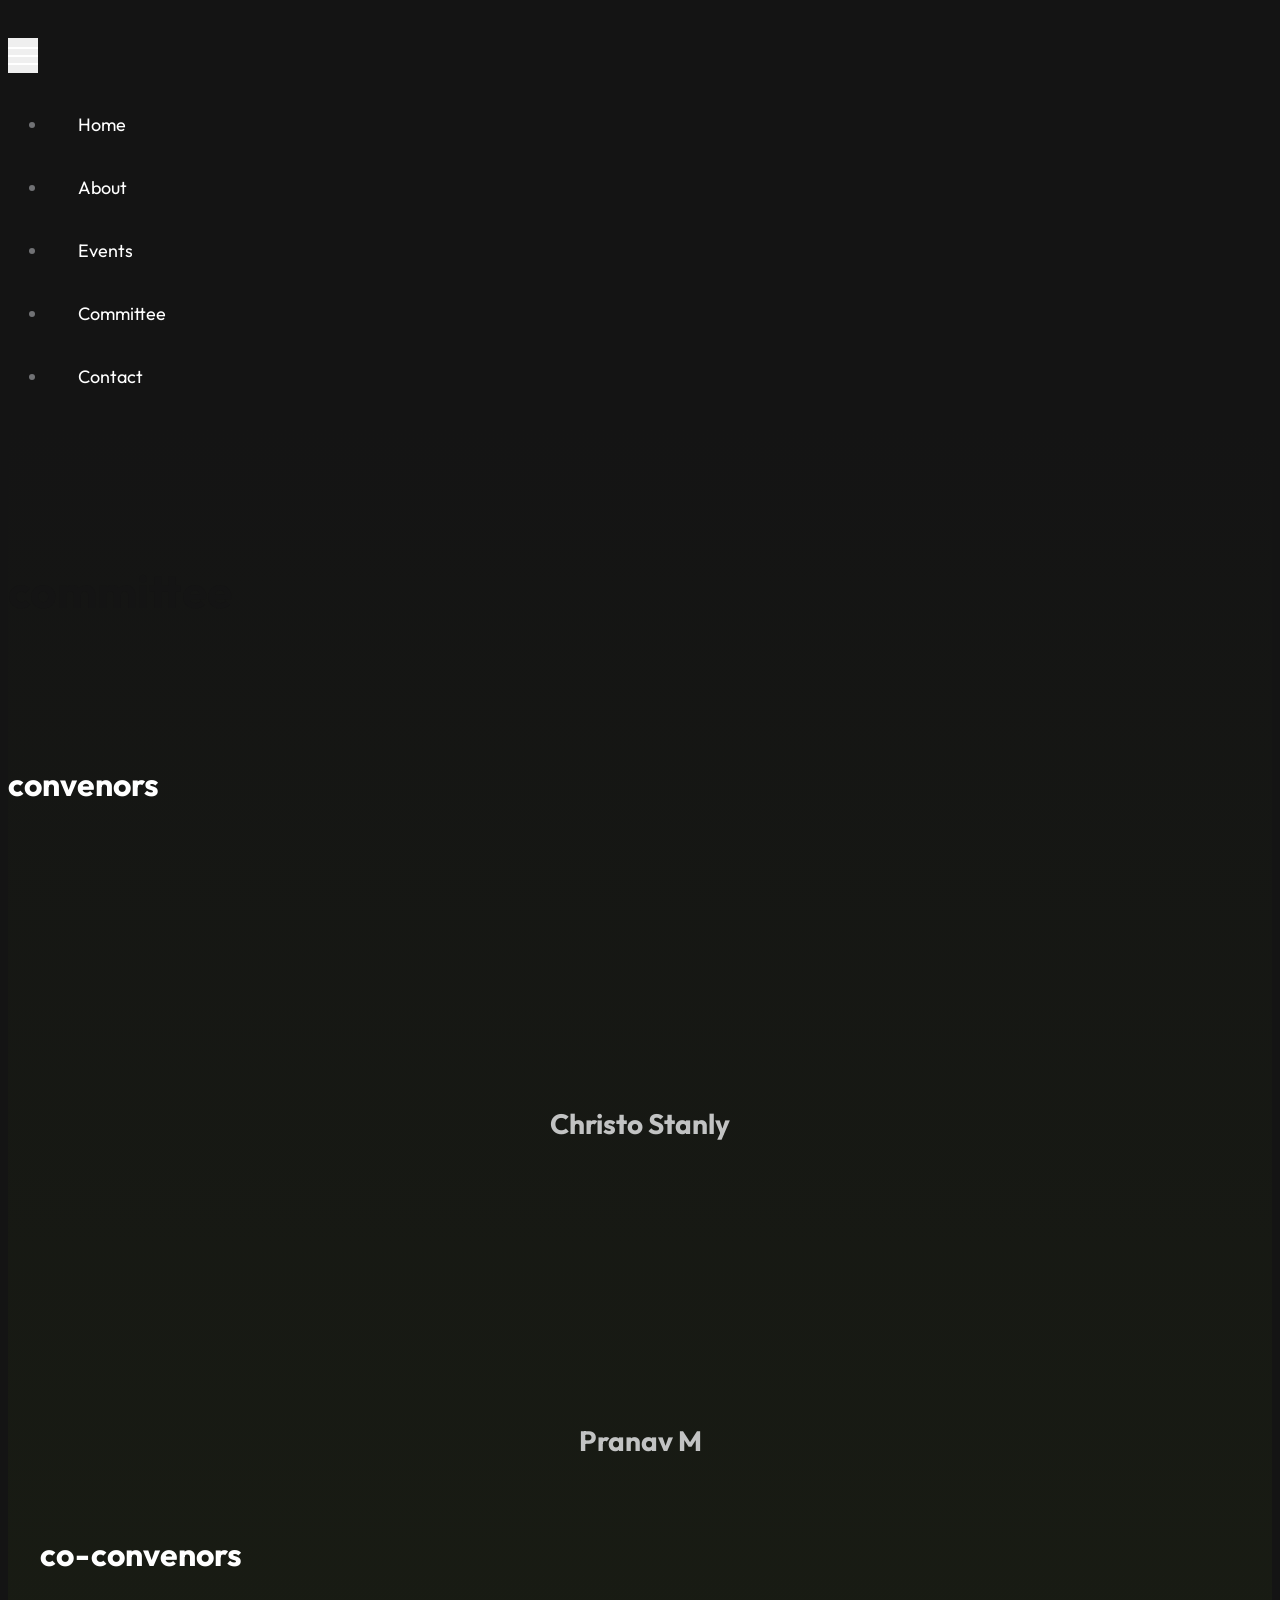
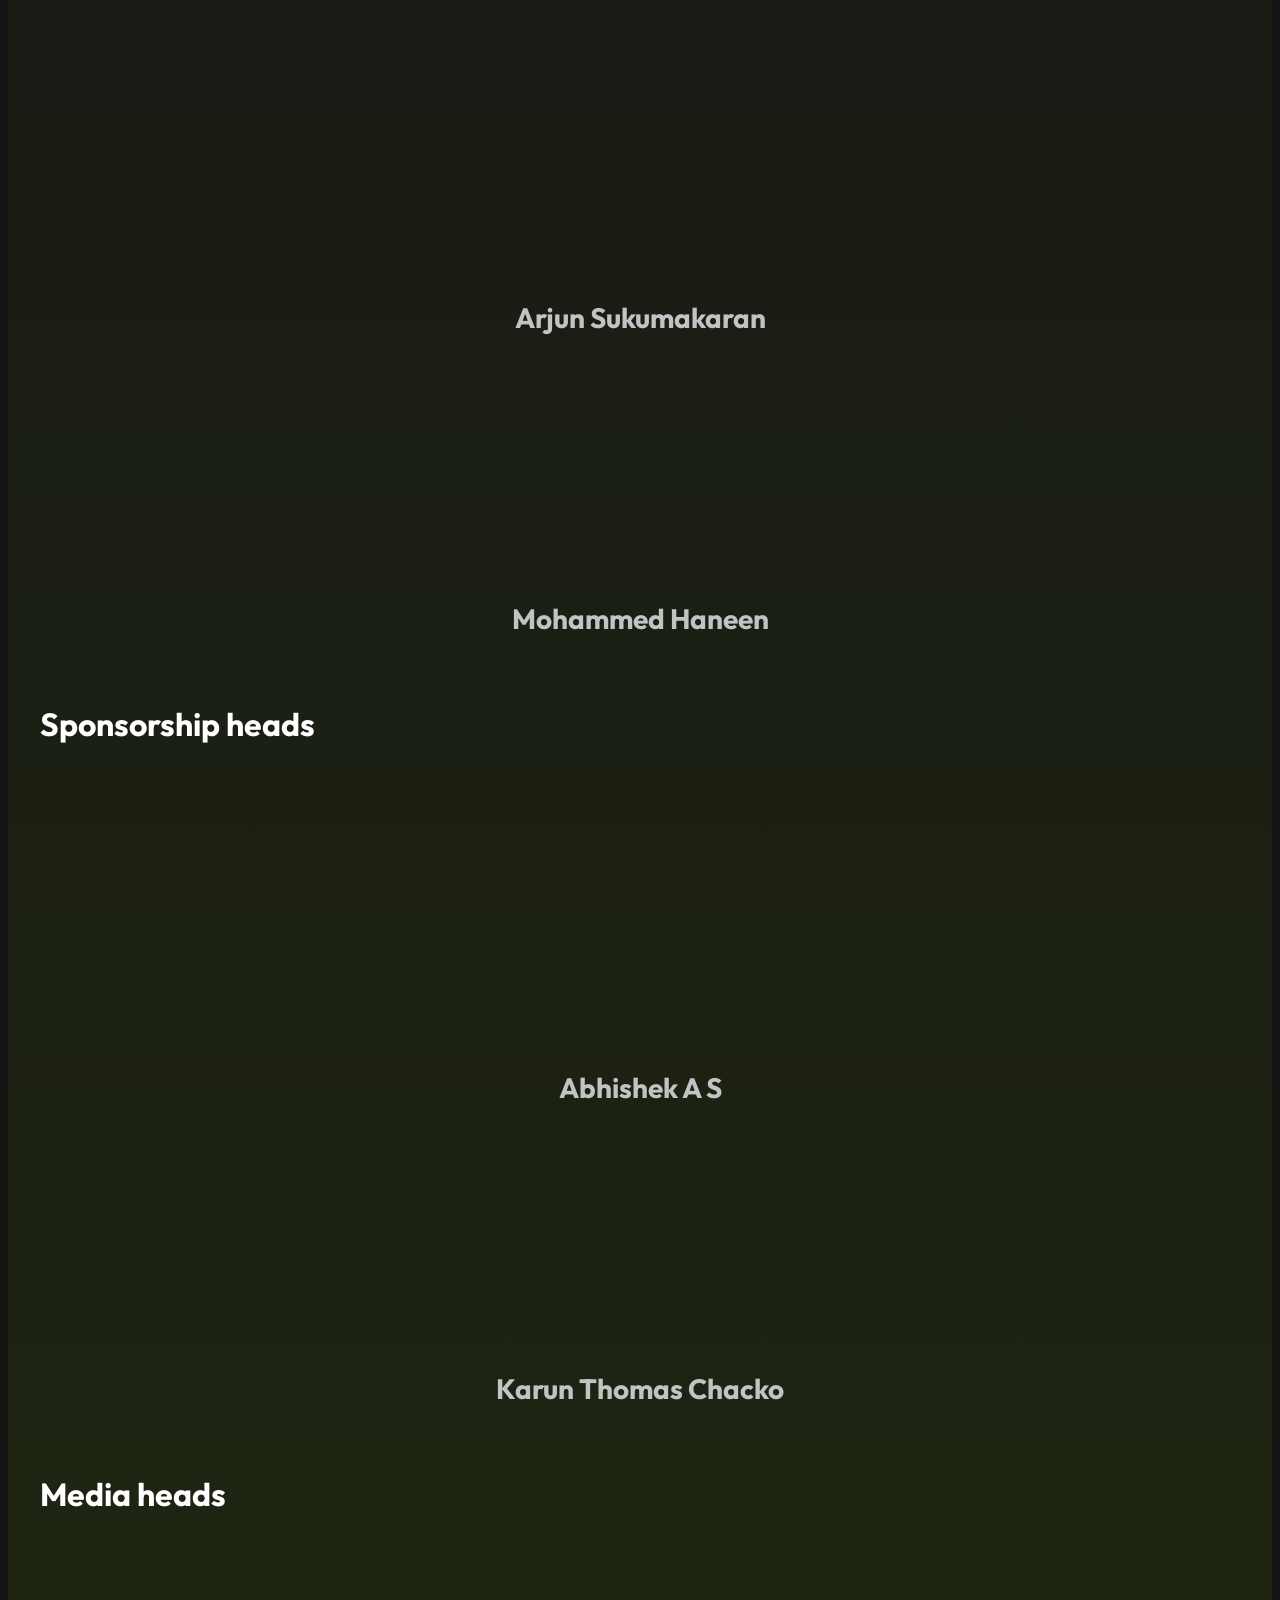
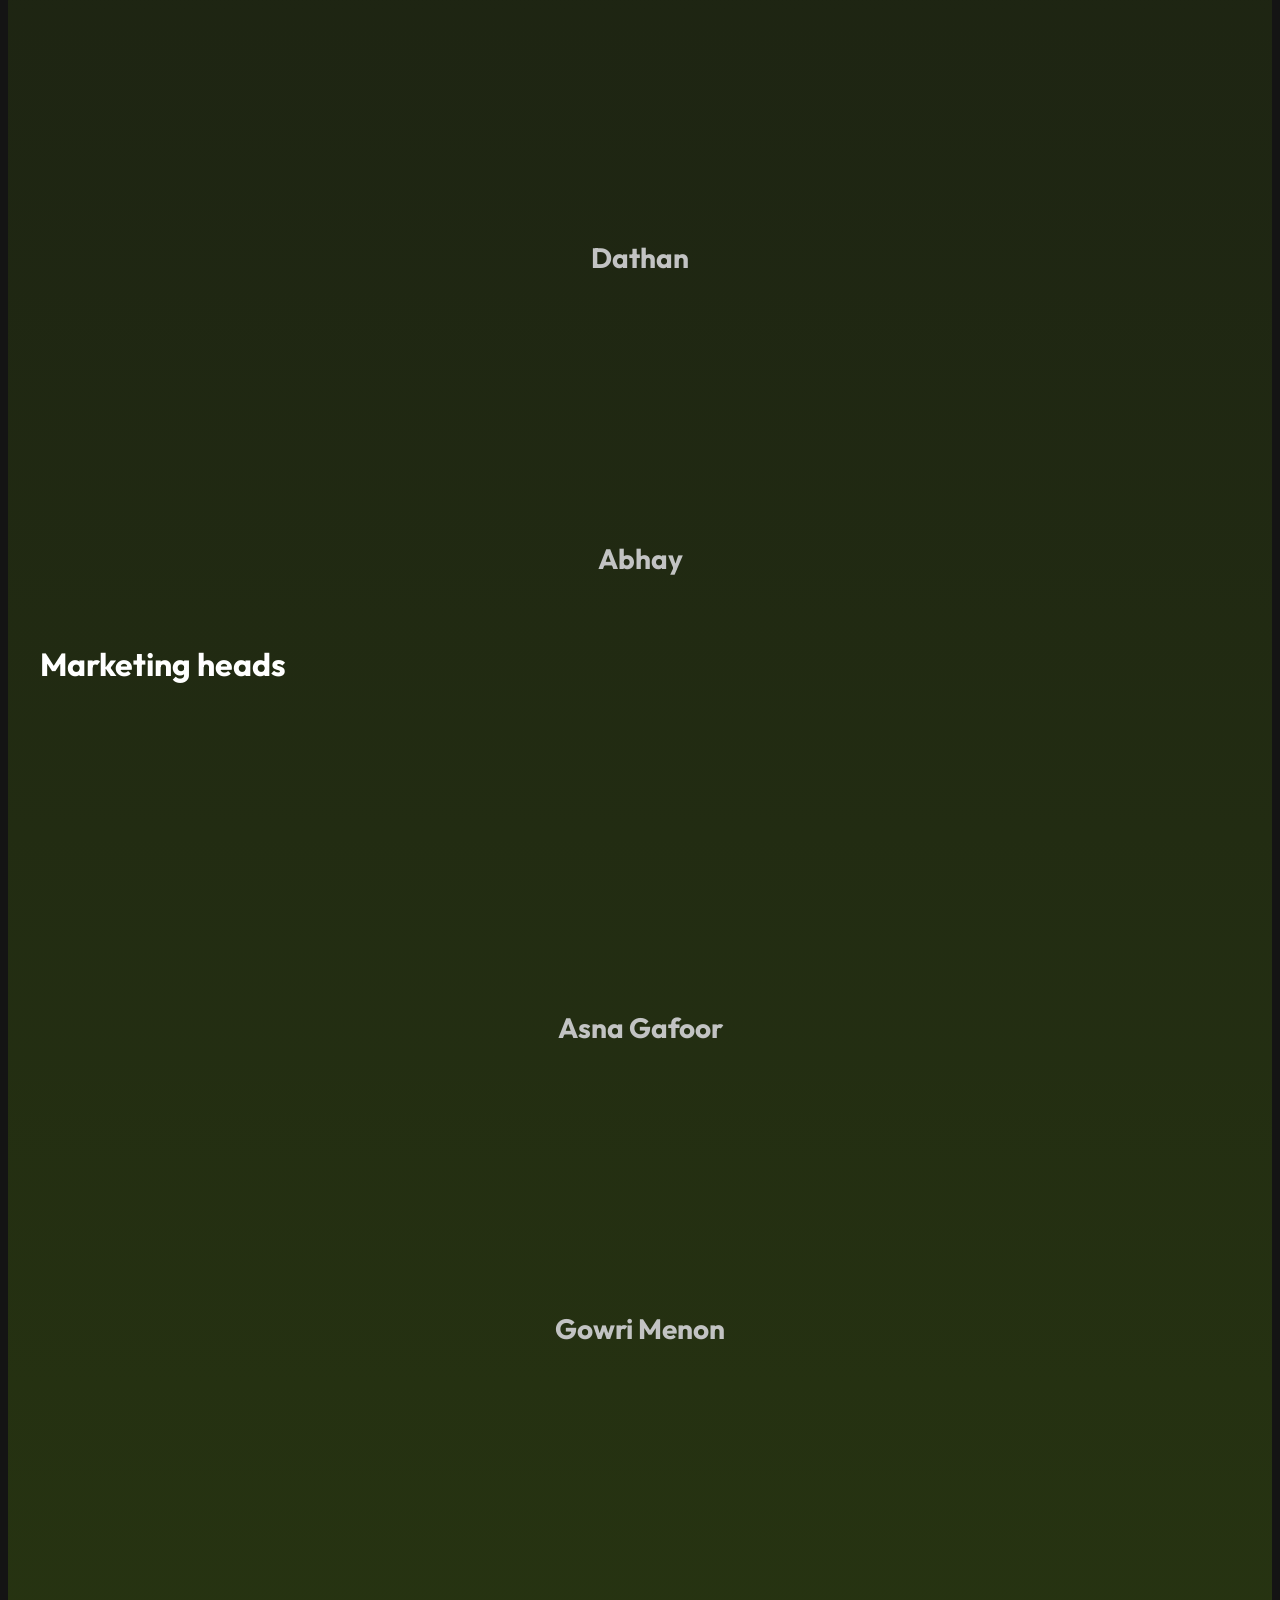
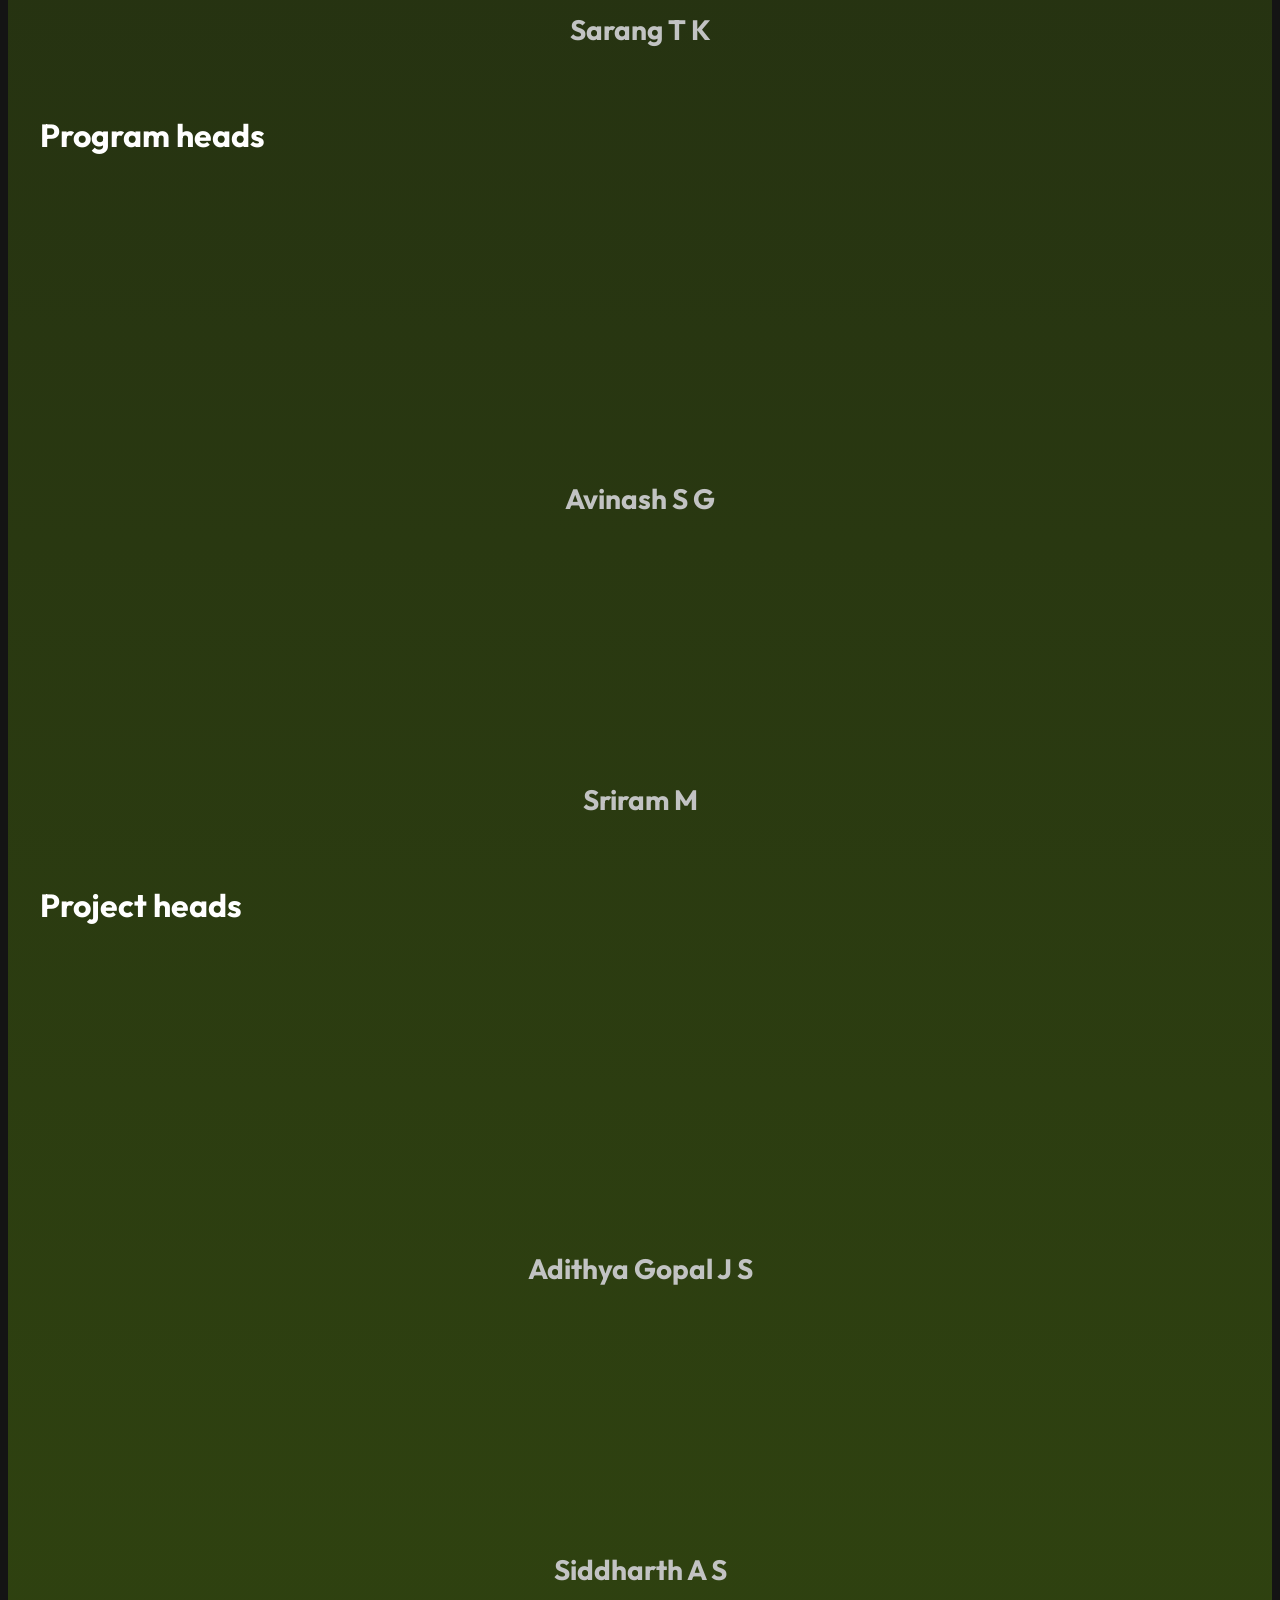
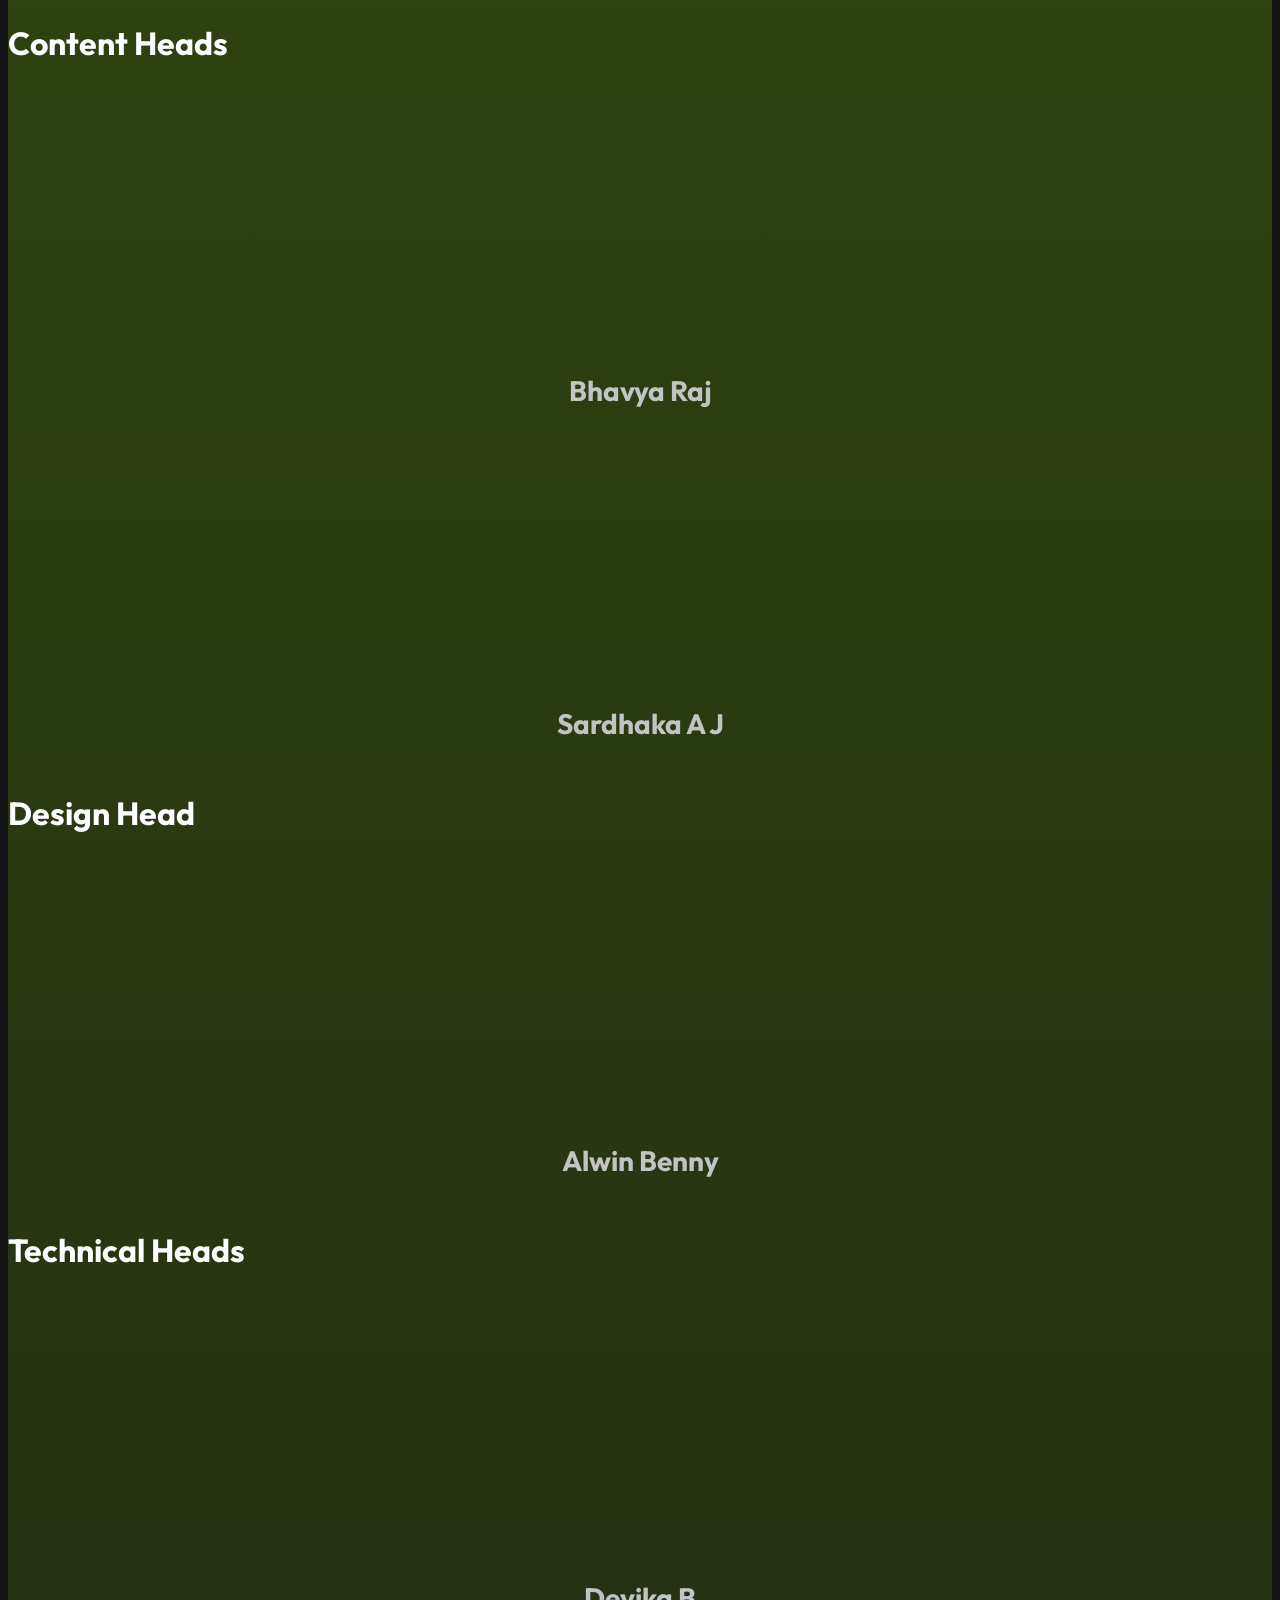
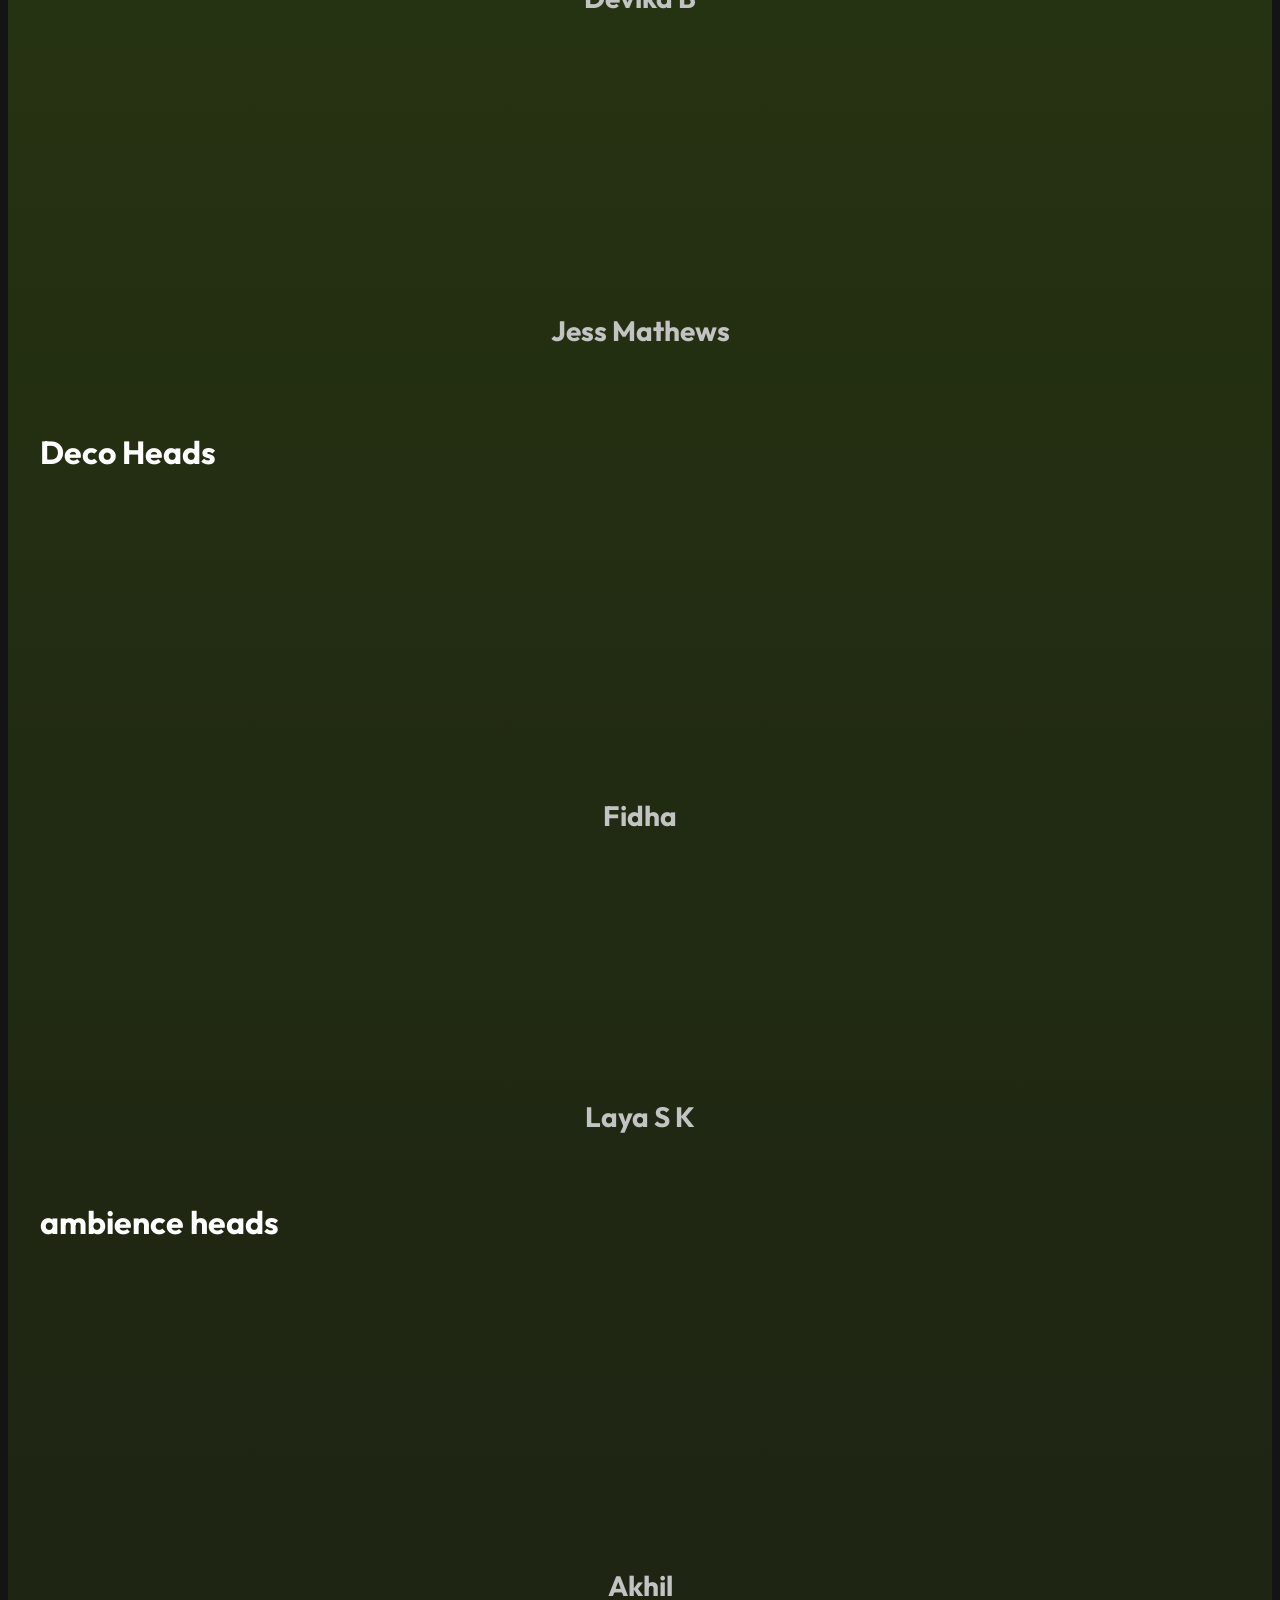
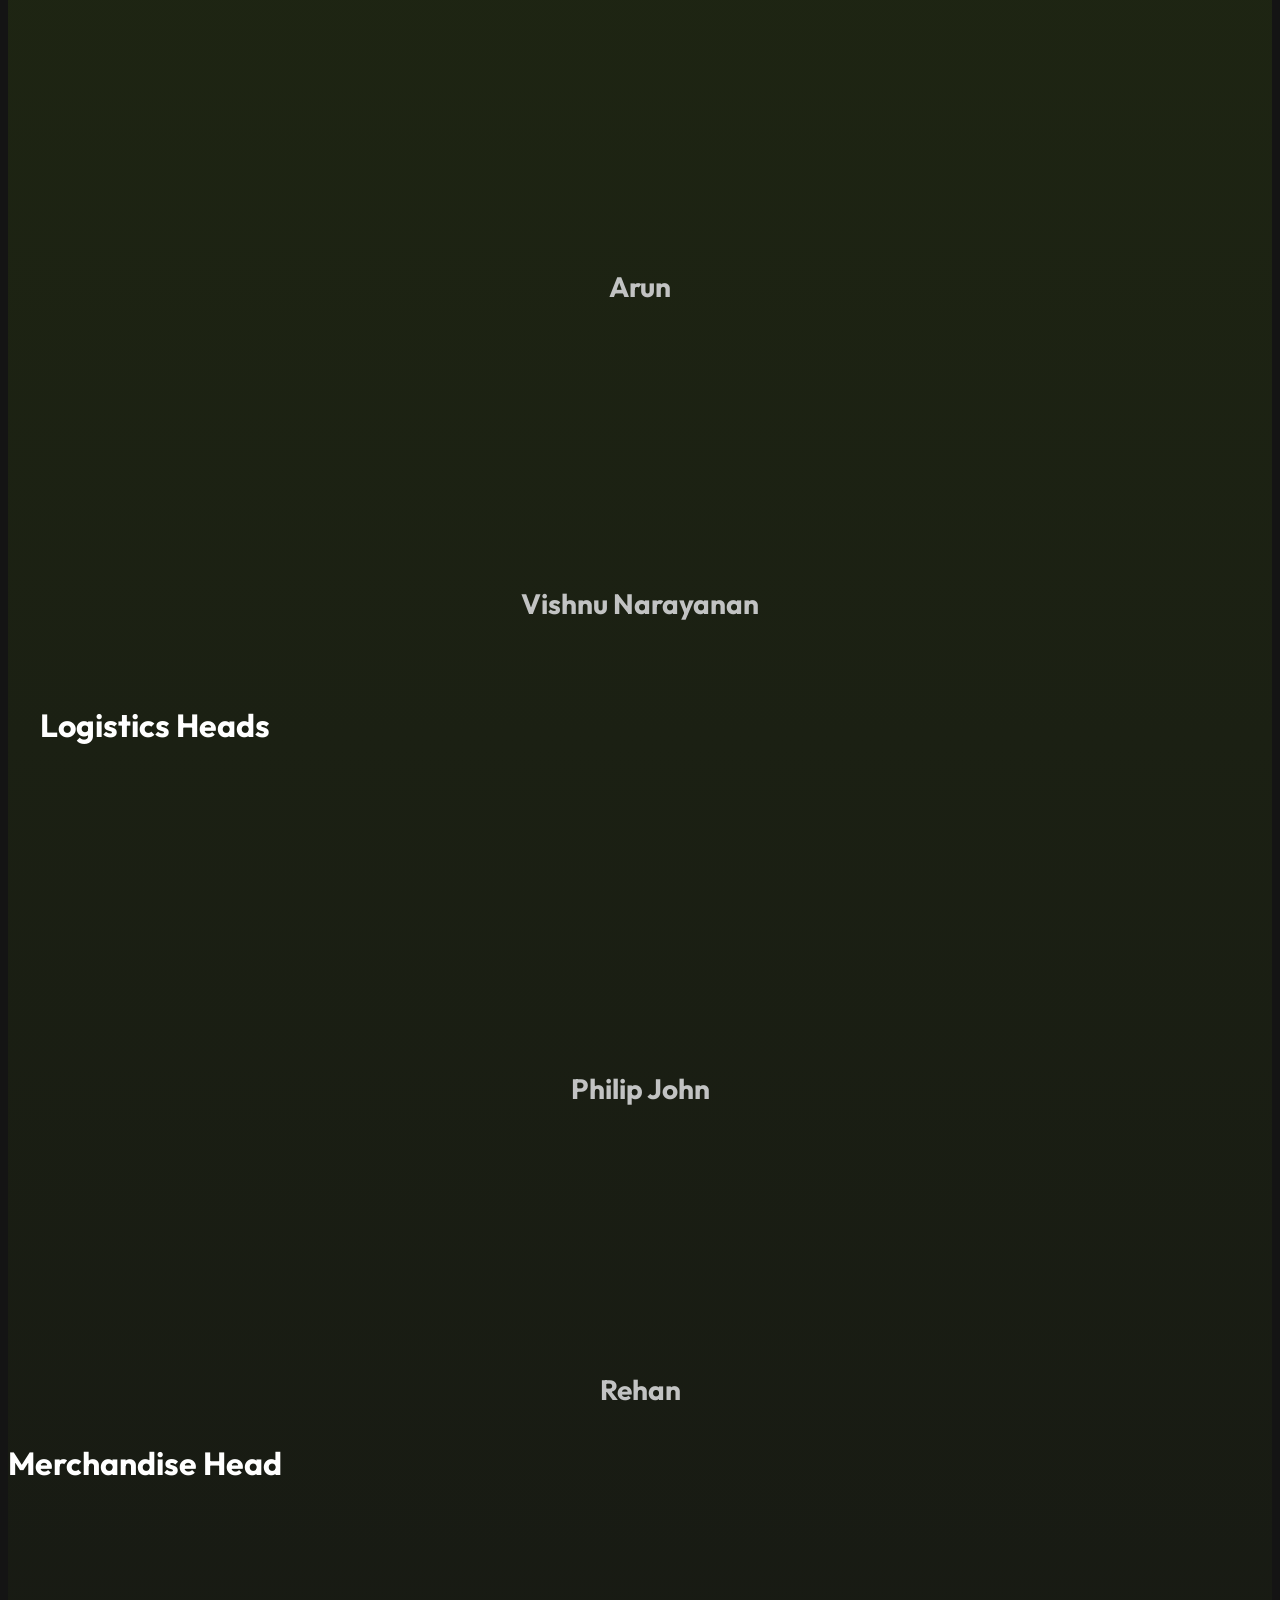
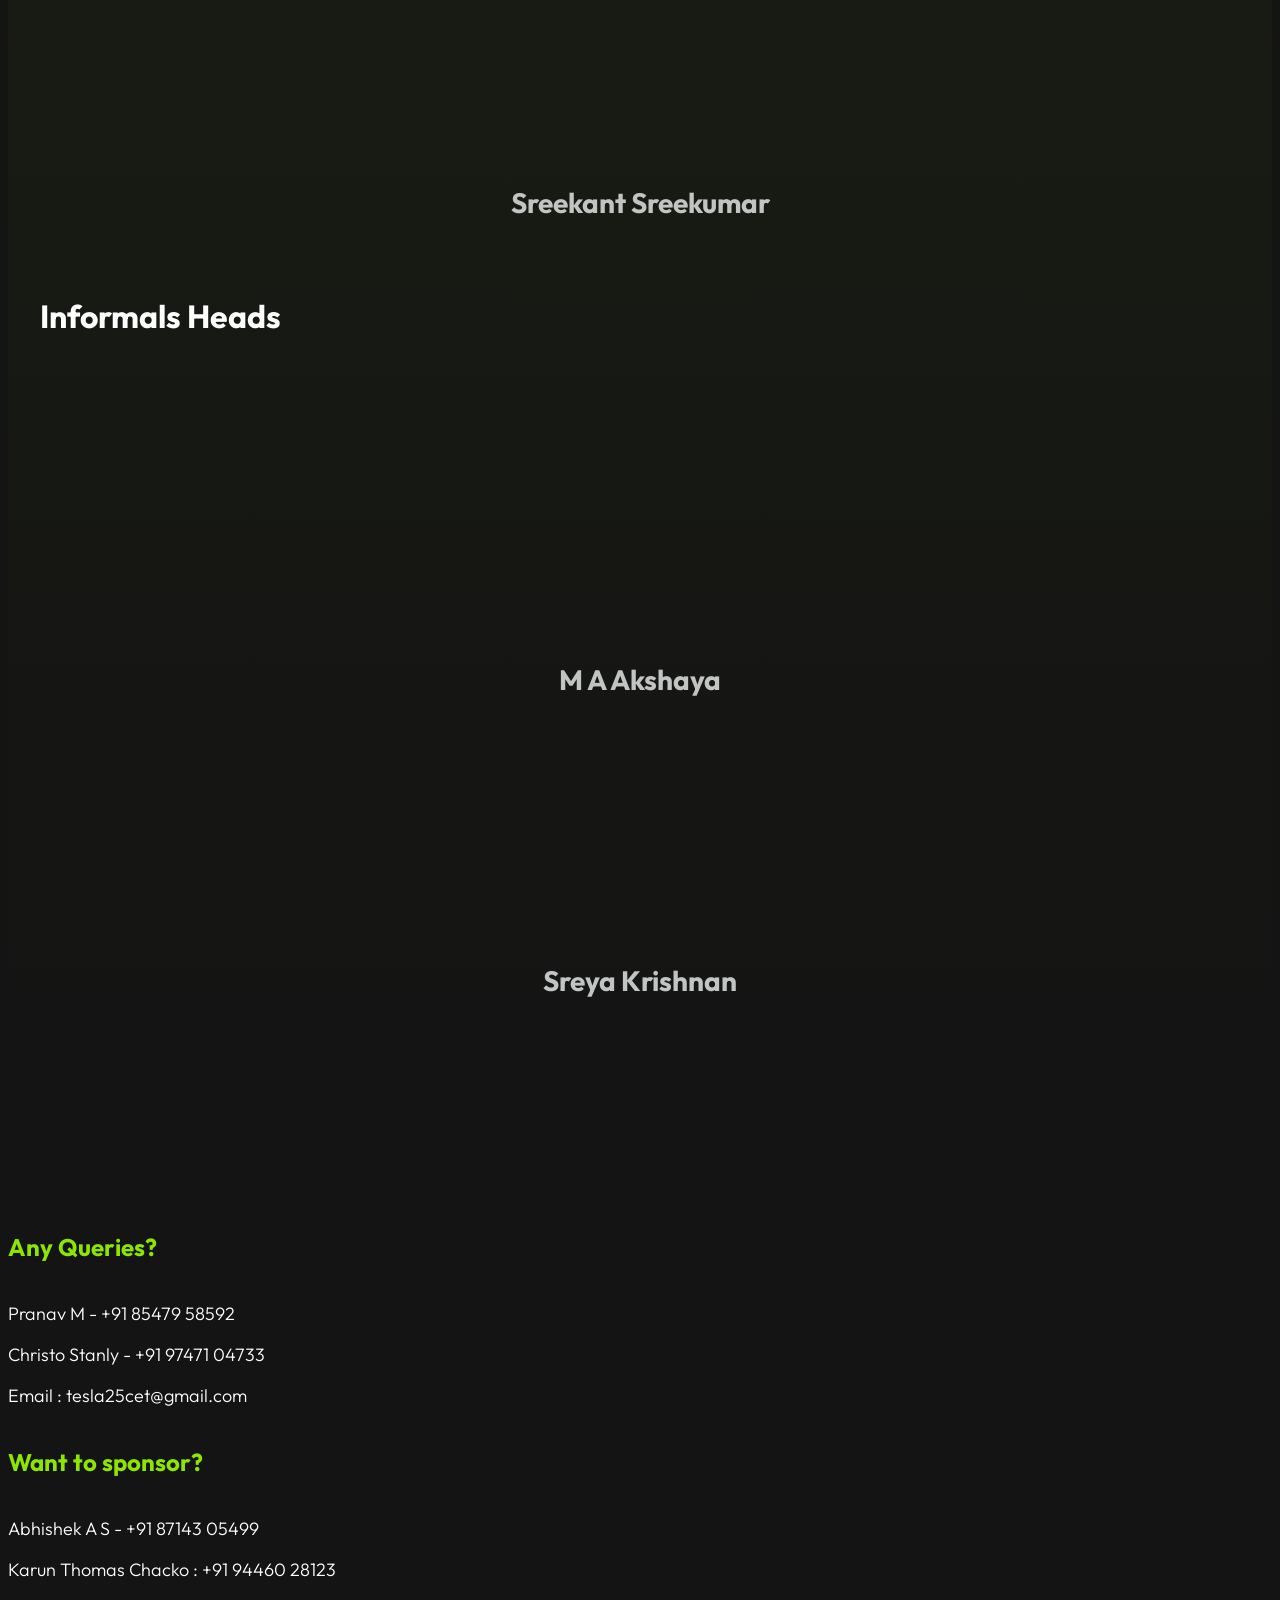
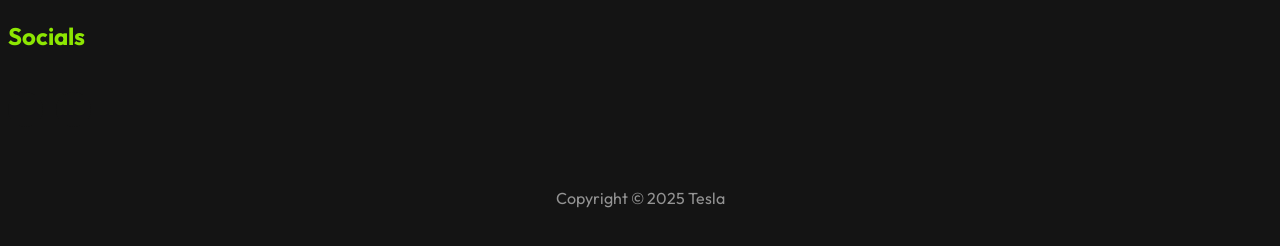
==== committee.html @ 837e695d "Added committee members" ====
<!doctype html>
<html lang="en">

<head>
    <meta charset="utf-8">
    <meta name="viewport" content="width=device-width, initial-scale=1">
    <meta http-equiv="X-UA-Compatible" content="IE=edge">
    <meta name="description" content="">
    <meta name="author" content="">

    <title>Tesla Committee</title>
    <link rel="icon" type="image/x-icon" href="/images/tesla_logo.ico">
    <!-- CSS FILES -->
    <link rel="stylesheet" href="assets/css/committe_styles.min.css">

    <link rel="preconnect" href="https://fonts.googleapis.com">

    <link rel="preconnect" href="https://fonts.gstatic.com" crossorigin>

    <link href="https://fonts.googleapis.com/css2?family=Outfit:wght@100;200;400;700&display=swap" rel="stylesheet">

    <link href="css/bootstrap.min.css" rel="stylesheet">

    <link href="css/bootstrap-icons.css" rel="stylesheet">

    <link href="css/templatemo-festava-live.css" rel="stylesheet">
    <link rel="stylesheet" href="assets/bootstrap/css/bootstrap.min.css">
    <link rel="stylesheet"
        href="https://fonts.googleapis.com/css?family=Lora:400,700,400italic,700italic&amp;display=swap">
    <link rel="stylesheet" href="https://fonts.googleapis.com/css?family=Cabin:700&amp;display=swap">

    <!--

TemplateMo 583 Festava Live

https://templatemo.com/tm-583-festava-live

-->

</head>

<body>

    <main>
        <nav class="navbar navbar-expand-lg navbar-dark fixed-top">
            <div class="container">
                <div class="logoTesla">
                    <a class="navbar-brand" href="index.html">
                        <img src="../images/tpface.png" alt="">
                    </a>
                </div>

                <!--                 <a href="ticket.html" class="btn custom-btn d-lg-none ms-auto me-4">Buy Ticket</a> -->

                <button class="navbar-toggler" type="button" data-bs-toggle="collapse" data-bs-target="#navbarNav"
                    aria-controls="navbarNav" aria-expanded="false" aria-label="Toggle navigation">
                    <span class="navbar-toggler-icon"></span>
                </button>

                <div class="collapse navbar-collapse" id="navbarNav">
                    <ul class="navbar-nav align-items-lg-center ms-auto me-lg-5">
                        <li class="nav-item">
                            <a class="nav-link click-scroll" href="index.html#section_1">Home</a>
                        </li>

                        <li class="nav-item">
                            <a class="nav-link click-scroll" href="index.html#section_2">About</a>
                        </li>

                        <li class="nav-item">
                            <a class="nav-link click-scroll" href="index.html#section_3">Events</a>
                        </li>

                        <li class="nav-item">
                            <a class="nav-link click-scroll" href="committee.html">Committee</a>
                        </li>

                        <li class="nav-item">
                            <a class="nav-link click-scroll" href="#footer">Contact</a>
                        </li>

                        <!-- <li class="nav-item">
                            <a class="nav-link click-scroll" href="#section_5">Pricing</a>
                        </li> -->

                        <!-- <li class="nav-item">
                            <a class="nav-link click-scroll" href="#section_6">Contact</a>
                        </li> -->
                    </ul>

                    <!-- <a href="ticket.html" class="btn custom-btn d-lg-block d-none">Buy Ticket</a> -->
                </div>
            </div>
        </nav>
        <section class="schedule-section section-padding text-center content-section" id="committee">
            <div class="container py-4 py-xl-5">
                <div class="row mb-5">
                    <div class="col-md-8 col-xl-6 text-center mx-auto">
                        <h2 class="text-white text-capitalize">committee</h2>
                    </div>
                </div>
                <!-- convenor -->
                <div class="py-4 py-xl-5">
                    <h3 class="azonix_text text-white text-capitalize ">convenors</h3>
                    <div
                        class="row gy-4 row-cols-1 row-cols-md-2 row-cols-lg-3 d-md-flex d-lg-flex justify-content-md-center align-items-md-center justify-content-lg-center">
                        <div class="col offset-xxl-0" style="padding: 8px;">
                            <div class="card"
                                style="padding: 0px;min-height: 258px;min-width: 300px;border-radius: 32px;background: url(&quot;images/Committee/Christo.jpg&quot;) center / cover no-repeat;">
                                
                            </div>
                            <div class="card-body d-flex justify-content-center align-items-end"
                                    style="padding: 4px;">
                                    <h4 class="text-capitalize"
                                        style="margin: 0px;text-align: center;color: rgb(194,195,195);">Christo Stanly
                                    </h4>
                                </div>
                        </div>
                        <div class="col offset-xxl-0" style="padding: 8px;">
                            <div class="card"
                                style="padding: 0px;min-height: 258px;min-width: 300px;border-radius: 32px;background: url(&quot;images/Committee/Pranav M.JPG&quot;) center / cover no-repeat;">
                                
                            </div>
                            <div class="card-body d-flex justify-content-center align-items-end"
                                    style="padding: 4px;">
                                    <h4 class="text-capitalize"
                                        style="margin: 0px;text-align: center;color: rgb(194,195,195);">Pranav M
                                    </h4>
                                </div>
                        </div>
                    </div>
                </div>
                <!-- co conveenors -->
                <div class="py-4 py-xl-5">
                    <h3 class="text-white text-capitalize" style="padding: 32px;">co-convenors</h3>
                    <div
                        class="row gy-4 row-cols-1 row-cols-md-2 row-cols-lg-3 d-md-flex d-lg-flex justify-content-md-center align-items-md-center justify-content-lg-center">
                        <div class="col">
                            <div class="card"
                                style="padding: 0px;min-height: 258px;min-width: 300px;border-radius: 32px;background: url(&quot;images/Committee/Arjun.jpg&quot;) center / cover no-repeat;">
                                
                            </div>
                            <div class="card-body d-flex justify-content-center align-items-end"
                                    style="padding: 4px;">
                                    <h4 class="text-capitalize"
                                        style="margin: 0px;text-align: center;color: rgb(194,195,195);">Arjun Sukumakaran
                                    </h4>
                                </div>
                        </div>
                        <div class="col">
                            <div class="card"
                                style="padding: 0px;min-height: 258px;min-width: 300px;border-radius: 32px;background: url(&quot;images/Committee/Mohammed Haneen.jpg&quot;) center / cover no-repeat;">
                                
                            </div>
                            <div class="card-body d-flex justify-content-center align-items-end"
                                    style="padding: 4px;">
                                    <h4 class="text-capitalize"
                                        style="margin: 0px;text-align: center;color: rgb(194,195,195);">Mohammed Haneen
                                    </h4>
                                </div>
                        </div>
                        
            
                    </div>
                </div>
                
                <!-- sponsorship -->
                <div class="py-4 py-xl-5">
                    <h3 class="text-white text-capitalize" style="padding: 32px;">Sponsorship heads</h3>
                    <div
                    class="row gy-4 row-cols-1 row-cols-md-2 row-cols-lg-3 d-md-flex d-lg-flex justify-content-md-center align-items-md-center justify-content-lg-center">
                    <div class="col">
                        <div class="card"
                            style="padding: 0px;min-height: 258px;min-width: 300px;border-radius: 32px;background: url(&quot;images/Committee/Abhishek.jpg&quot;) center / cover no-repeat;">
                            
                        </div>
                        <div class="card-body d-flex justify-content-center align-items-end"
                                style="padding: 4px;">
                                <h4 class="text-capitalize"
                                    style="margin: 0px;text-align: center;color: rgb(194,195,195);">Abhishek A S
                                </h4>
                            </div>
                        
                    </div>
                    <div class="col">
                        <div class="card"
                            style="padding: 0px;min-height: 258px;min-width: 300px;border-radius: 32px;background: url(&quot;images/Committee/Karun.jpg&quot;) center / cover no-repeat;">
                           
                        </div>
                        <div class="card-body d-flex justify-content-center align-items-end"
                        style="padding: 4px;">
                        <h4 class="text-capitalize"
                            style="margin: 0px;text-align: center;color: rgb(194,195,195);">Karun Thomas Chacko
                        </h4>
                    </div>
                    </div>
            </div>
            <!-- media -->
            <div class="py-4 py-xl-5">
                <h3 class="text-white text-capitalize" style="padding: 32px;">Media heads</h3>
                <div
                    class="row gy-4 row-cols-1 row-cols-md-2 row-cols-lg-3 d-md-flex d-lg-flex justify-content-md-center align-items-md-center justify-content-lg-center">
                    <div class="col">
                        <div class="card"
                            style="padding: 0px;min-height: 258px;min-width: 300px;border-radius: 32px;background: url(&quot;images/Committee/Dathan.jpg&quot;) center / cover no-repeat;">
                        </div>
                        <div class="card-body d-flex justify-content-center align-items-end"
                                style="padding: 4px;">
                                <h4 class="text-capitalize"
                                    style="margin: 0px;text-align: center;color: rgb(194,195,195);">Dathan
                                </h4>
                        </div>
                    </div>
                    <div class="col">
                        <div class="card"
                            style="padding: 0px;min-height: 258px;min-width: 300px;border-radius: 32px;background: url(&quot;images/Committee/Abhay.jpg&quot;) center / cover no-repeat;">
                           
                        </div>
                        <div class="card-body d-flex justify-content-center align-items-end"
                        style="padding: 4px;">
                        <h4 class="text-capitalize"
                            style="margin: 0px;text-align: center;color: rgb(194,195,195);">Abhay
                        </h4>
                    </div>
                    </div>
            </div>
            <!-- marketing -->
            <div class="py-4 py-xl-5">
                <h3 class="text-white text-capitalize" style="padding: 32px;">Marketing heads</h3>
                <div
                    class="row gy-4 row-cols-1 row-cols-md-2 row-cols-lg-3 d-md-flex d-lg-flex justify-content-md-center align-items-md-center justify-content-lg-center">
                    

                    
                    <div class="col">
                        <div class="card"
                            style="padding: 0px;min-height: 258px;min-width: 300px;border-radius: 32px;background: url(&quot;images/Committee/Asna.jpg&quot;) center / cover no-repeat;">
                           
                        </div>
                        <div class="card-body d-flex justify-content-center align-items-end"
                        style="padding: 4px;">
                        <h4 class="text-capitalize"
                            style="margin: 0px;text-align: center;color: rgb(194,195,195);">Asna Gafoor
                        </h4>
                        </div>
                    </div>



                    <div class="col">
                        <div class="card"
                            style="padding: 0px;min-height: 258px;min-width: 300px;border-radius: 32px;background: url(&quot;images/Committee/Gowri%20Menon.jpg&quot;) center / cover no-repeat;">
                           
                        </div>
                        <div class="card-body d-flex justify-content-center align-items-end"
                        style="padding: 4px;">
                        <h4 class="text-capitalize"
                            style="margin: 0px;text-align: center;color: rgb(194,195,195);">Gowri Menon
                        </h4>
                        </div>
                    </div>


                    <div class="col">
                        <div class="card"
                            style="padding: 0px;min-height: 258px;min-width: 300px;border-radius: 32px;background: url(&quot;images/Committee/Sarang.jpg&quot;) center / cover no-repeat;">
                            
                        </div>
                        <div class="card-body d-flex justify-content-center align-items-end"
                                style="padding: 4px;">
                                <h4 class="text-capitalize"
                                    style="margin: 0px;text-align: center;color: rgb(194,195,195);">Sarang T K
                                </h4>
                        </div>
                    </div>
            </div>
             <!-- programm -->
             <div class="py-4 py-xl-5">
                <h3 class="text-white text-capitalize" style="padding: 32px;">Program heads</h3>
                <div
                    class="row gy-4 row-cols-1 row-cols-md-2 row-cols-lg-3 d-md-flex d-lg-flex justify-content-md-center align-items-md-center justify-content-lg-center">
                    <div class="col">
                        <div class="card"
                            style="padding: 0px;min-height: 258px;min-width: 300px;border-radius: 32px;background: url(&quot;images/Committee/Avinash.jpg&quot;) center / cover no-repeat;">
                            
                        </div>
                        <div class="card-body d-flex justify-content-center align-items-end"
                                style="padding: 4px;">
                                <h4 class="text-capitalize"
                                    style="margin: 0px;text-align: center;color: rgb(194,195,195);">Avinash S G
                            </div>
                    </div>
                    <div class="col">
                        <div class="card"
                            style="padding: 0px;min-height: 258px;min-width: 300px;border-radius: 32px;background: url(&quot;images/Committee/Sriram.jpg&quot;) center / cover no-repeat;">
                           
                        </div>
                        <div class="card-body d-flex justify-content-center align-items-end"
                        style="padding: 4px;">
                        <h4 class="text-capitalize"
                            style="margin: 0px;text-align: center;color: rgb(194,195,195);">Sriram M
                        </h4>
                    </div>
                    </div>
            </div>
            <!-- project -->
            <div class="py-4 py-xl-5">
                <h3 class="text-white text-capitalize" style="padding: 32px;">Project heads</h3>
                <div
                    class="row gy-4 row-cols-1 row-cols-md-2 row-cols-lg-3 d-md-flex d-lg-flex justify-content-md-center align-items-md-center justify-content-lg-center">
                    <div class="col">
                        <div class="card"
                            style="padding: 0px;min-height: 258px;min-width: 300px;border-radius: 32px;background: url(&quot;images/Committee/Adithya.jpg&quot;) center / cover no-repeat;">
                            
                        </div>
                        <div class="card-body d-flex justify-content-center align-items-end"
                                style="padding: 4px;">
                                <h4 class="text-capitalize"
                                    style="margin: 0px;text-align: center;color: rgb(194,195,195);">Adithya Gopal J S
                                </h4>
                            </div>
                    </div>
                    <div class="col">
                        <div class="card"
                            style="padding: 0px;min-height: 258px;min-width: 300px;border-radius: 32px;background: url(&quot;images/Committee/Siddharth.jpg&quot;) center / cover no-repeat;">
                           
                        </div>
                        <div class="card-body d-flex justify-content-center align-items-end"
                        style="padding: 4px;">
                        <h4 class="text-capitalize"
                            style="margin: 0px;text-align: center;color: rgb(194,195,195);">Siddharth A S
                        </h4>
                    </div>
                    </div>
            </div>
                <!-- Content head -->
                <div class="py-4 py-xl-5">
                    <h3 class="azonix_text text-white text-capitalize ">Content Heads</h3>
                    <div
                        class="row gy-4 row-cols-1 row-cols-md-2 row-cols-lg-3 d-md-flex d-lg-flex justify-content-md-center align-items-md-center justify-content-lg-center">
                        
                        <div class="col offset-xxl-0" style="padding: 16px;">
                            <div class="card"
                                style="padding: 0px;min-height: 258px;min-width: 300px;border-radius: 32px;background: url(&quot;images/Committee/Bhavya.jpg&quot;) center / cover no-repeat;">
                                
                            </div>
                            <div class="card-body d-flex justify-content-center align-items-end"
                                    style="padding: 4px;">
                                    <h4 class="text-capitalize"
                                        style="margin: 0px;text-align: center;color: rgb(194,195,195);">Bhavya Raj
                                    </h4>
                                </div>
                        </div>
                        <div class="col offset-xxl-0" style="padding: 16px;">
                            <div class="card"
                                style="padding: 0px;min-height: 258px;min-width: 300px;border-radius: 32px;background: url(&quot;images/Committee/Sardhaka.jpg&quot;) center / cover no-repeat;">
                                
                            </div>
                            <div class="card-body d-flex justify-content-center align-items-end"
                                    style="padding: 4px;">
                                    <h4 class="text-capitalize"
                                        style="margin: 0px;text-align: center;color: rgb(194,195,195);">Sardhaka A J
                                    </h4>
                                </div>
                        </div>
                        
                    </div>
                </div>
                <!-- design head -->
                <div class="py-4 py-xl-5">
                    <h3 class="azonix_text text-white text-capitalize ">Design Head</h3>
                    <div
                        class="row gy-4 row-cols-1 row-cols-md-2 row-cols-lg-3 d-md-flex d-lg-flex justify-content-md-center align-items-md-center justify-content-lg-center">
                        <div class="col offset-xxl-0" style="padding: 16px;">
                            <div class="card"
                                style="padding: 0px;min-height: 258px;min-width: 300px;border-radius: 32px;background: url(&quot;images/Committee/MUHAMMED%20SHEHIN%20S.jpg&quot;) center / cover no-repeat;">
                               
                            </div>
                            <div class="card-body d-flex justify-content-center align-items-end"
                            style="padding: 4px;">
                            <h4 class="text-capitalize"
                                style="margin: 0px;text-align: center;color: rgb(194,195,195);">Alwin Benny
                            </h4>
                        </div>
                        </div>
                    </div>
                </div>
                
<!-- website head -->
<div class="py-4 py-xl-5">
    <h3 class="azonix_text text-white text-capitalize ">Technical Heads</h3>
    <div
        class="row gy-4 row-cols-1 row-cols-md-2 row-cols-lg-3 d-md-flex d-lg-flex justify-content-md-center align-items-md-center justify-content-lg-center">
       

        
        <div class="col offset-xxl-0" style="padding: 16px;">
            <div class="card"
                style="padding: 0px;min-height: 258px;min-width: 300px;border-radius: 32px;background: url(&quot;images/Committee/Devika.JPG&quot;) center / cover no-repeat;">
            </div>
            <div class="card-body d-flex justify-content-center align-items-end"
                    style="padding: 4px;">
                    <h4 class="text-capitalize"
                        style="margin: 0px;text-align: center;color: rgb(194,195,195);">Devika B
                    </h4>
            </div>
        </div>
       
        <div class="col offset-xxl-0" style="padding: 16px;">
            <div class="card"
                style="padding: 0px;min-height: 258px;min-width: 300px;border-radius: 32px;background: url(&quot;images/Committee/Neha%20Shenoy.JPG&quot;) center / cover no-repeat;">
            </div>
            <div class="card-body d-flex justify-content-center align-items-end"
                    style="padding: 4px;">
                    <h4 class="text-capitalize"
                        style="margin: 0px;text-align: center;color: rgb(194,195,195);">Jess Mathews
                    </h4>
            </div>
        </div>




    </div>
</div>  
            <!-- Deco -->
            <div class="py-4 py-xl-5">
                <h3 class="text-white text-capitalize" style="padding: 32px;">Deco Heads</h3>
                <div
                    class="row gy-4 row-cols-1 row-cols-md-2 row-cols-lg-3 d-md-flex d-lg-flex justify-content-md-center align-items-md-center justify-content-lg-center">
                    <div class="col">
                        <div class="card"
                            style="padding: 0px;min-height: 258px;min-width: 300px;border-radius: 32px;background: url(&quot;images/Committee/Fidha.jpg&quot;) center / cover no-repeat;">
                            
                        </div>
                        <div class="card-body d-flex justify-content-center align-items-end"
                                style="padding: 4px;">
                                <h4 class="text-capitalize"
                                    style="margin: 0px;text-align: center;color: rgb(194,195,195);">Fidha
                                </h4>
                            </div>
                    </div>
                    <div class="col">
                        <div class="card"
                            style="padding: 0px;min-height: 258px;min-width: 300px;border-radius: 32px;background: url(&quot;images/Committee/Laya.jpg&quot;) center / cover no-repeat;">
                            
                        </div>
                        <div class="card-body d-flex justify-content-center align-items-end"
                                style="padding: 4px;">
                                <h4 class="text-capitalize"
                                    style="margin: 0px;text-align: center;color: rgb(194,195,195);">Laya S K
                                </h4>
                            </div>
                    </div>
                    
                    </div>
            </div>
          
                <!-- ambience -->
                <div class="py-4 py-xl-5">
                    <h3 class="text-white text-capitalize" style="padding: 32px;">ambience heads</h3>
                    <div
                        class="row gy-4 row-cols-1 row-cols-md-2 row-cols-lg-3 d-md-flex d-lg-flex justify-content-md-center align-items-md-center justify-content-lg-center">
                        <div class="col">
                            <div class="card"
                                style="padding: 0px;min-height: 258px;min-width: 300px;border-radius: 32px;background: url(&quot;images/Committee/Sivaprasad.jpg&quot;) center / cover no-repeat;">
                                
                            </div>
                            <div class="card-body d-flex justify-content-center align-items-end"
                                    style="padding: 4px;">
                                    <h4 class="text-capitalize"
                                        style="margin: 0px;text-align: center;color: rgb(194,195,195);">Akhil
                                    </h4>
                                </div>
                        </div>
                        <div class="col">
                            <div class="card"
                                style="padding: 0px;min-height: 258px;min-width: 300px;border-radius: 32px;background: url(&quot;images/Committee/Vivek.jpg&quot;) center / cover no-repeat;">
                               
                            </div>
                            <div class="card-body d-flex justify-content-center align-items-end"
                            style="padding: 4px;">
                            <h4 class="text-capitalize"
                                style="margin: 0px;text-align: center;color: rgb(194,195,195);">Arun
                            </h4>
                        </div>
                        </div>
                        <div class="col offset-xxl-0" style="padding: 16px;">
                            <div class="card"
                                style="padding: 0px;min-height: 258px;min-width: 300px;border-radius: 32px;background: url(&quot;images/Committee/Neha%20Shenoy.JPG&quot;) center / cover no-repeat;">
                            </div>
                            <div class="card-body d-flex justify-content-center align-items-end"
                                    style="padding: 4px;">
                                    <h4 class="text-capitalize"
                                        style="margin: 0px;text-align: center;color: rgb(194,195,195);">Vishnu Narayanan

                                    </h4>
                                </div>
                        </div>
                </div>
                
                <!-- pre event -->
                <div class="py-4 py-xl-5">
                    <h3 class="text-white text-capitalize" style="padding: 32px;">Logistics Heads</h3>
                    <div
                    class="row gy-4 row-cols-1 row-cols-md-2 row-cols-lg-3 d-md-flex d-lg-flex justify-content-md-center align-items-md-center justify-content-lg-center">
                    <div class="col">
                        <div class="card"
                            style="padding: 0px;min-height: 258px;min-width: 300px;border-radius: 32px;background: url(&quot;images/Committee/Philip.jpg&quot;) center / cover no-repeat;">
                            
                        </div>
                        <div class="card-body d-flex justify-content-center align-items-end"
                                style="padding: 4px;">
                                <h4 class="text-capitalize"
                                    style="margin: 0px;text-align: center;color: rgb(194,195,195);">Philip John
                                </h4>
                            </div>
                    </div>
                    <div class="col">
                        <div class="card"
                            style="padding: 0px;min-height: 258px;min-width: 300px;border-radius: 32px;background: url(&quot;images/Committee/Rehan.JPG&quot;) center / cover no-repeat;">
                           
                        </div>
                        <div class="card-body d-flex justify-content-center align-items-end"
                        style="padding: 4px;">
                        <h4 class="text-capitalize"
                            style="margin: 0px;text-align: center;color: rgb(194,195,195);">Rehan
                        </h4>
                    </div>
                    </div>
            </div>
            <!-- TSHIRT -->
            <div class="py-4 py-xl-5">
                <h3 class="azonix_text text-white text-capitalize ">Merchandise Head</h3>
                <div
                    class="row gy-4 row-cols-1 row-cols-md-2 row-cols-lg-3 d-md-flex d-lg-flex justify-content-md-center align-items-md-center justify-content-lg-center">
                    <div class="col offset-xxl-0" style="padding: 8px;">
                        <div class="card"
                            style="padding: 0px;min-height: 258px;min-width: 300px;border-radius: 32px;background: url(&quot;images/Committee/Sreekant.jpg&quot;) center / cover no-repeat;">
                            
                        </div>
                        <div class="card-body d-flex justify-content-center align-items-end"
                                style="padding: 4px;">
                                <h4 class="text-capitalize"
                                    style="margin: 0px;text-align: center;color: rgb(194,195,195);">Sreekant Sreekumar
                                </h4>
                            </div>
                    </div>
                </div>
            </div>
               
                <!-- publicity -->
                <div class="py-4 py-xl-5">
                    <h3 class="text-white text-capitalize" style="padding: 32px;">Informals Heads</h3>
                    <div
                        class="row gy-4 row-cols-1 row-cols-md-2 row-cols-lg-3 d-md-flex d-lg-flex justify-content-md-center align-items-md-center justify-content-lg-center">
                        

                        <div class="col">
                            <div class="card"
                                style="padding: 0px;min-height: 258px;min-width: 300px;border-radius: 32px;background: url(&quot;images/Committee/Akshaya.jpg&quot;) center / cover no-repeat;">
                               
                            </div>
                            <div class="card-body d-flex justify-content-center align-items-end"
                            style="padding: 4px;">
                            <h4 class="text-capitalize"
                                style="margin: 0px;text-align: center;color: rgb(194,195,195);">M A Akshaya
                            </div>
                        </div>


                        <div class="col">
                            <div class="card"
                                style="padding: 0px;min-height: 258px;min-width: 300px;border-radius: 32px;background: url(&quot;images/Committee/Sreya.jpg&quot;) center / cover no-repeat;">
                                
                            </div>
                            <div class="card-body d-flex justify-content-center align-items-end"
                                    style="padding: 4px;">
                                    <h4 class="text-capitalize"
                                        style="margin: 0px;text-align: center;color: rgb(194,195,195);">Sreya Krishnan
                                    </h4>
                            </div>
                        </div>



                </div>
        </section>
        <footer class="site-footer" id="footer">
            <div class="site-footer-top">
                <div class="container">
                    <div class="row">
    
                        <div class="col-lg-6 col-12">
                            <!-- <h2 class="text-white mb-lg-0">Tesla</h2> -->
                        </div>
    
                        <div class="col-lg-6 col-12 d-flex justify-content-lg-end align-items-center">
                            
                        </div>
                    </div>
                </div>
            </div>
            
    
            <div class="container">
                <div class="row">
    
                    <div class="col-lg-8 col-md-6 col-12 mb-4 mb-lg-0">
                        <h5 class="site-footer-title mb-3">Any Queries?</h5>
    
                        <p class="text-white d-flex mb-1">
                            <a href="tel: +91 96055 77592" class="site-footer-link">
                                Pranav M - +91 85479 58592

                            </a>
                        </p>
                        <p class="text-white d-flex mb-1">
                            <a href="tel: +91 96055 77592" class="site-footer-link">
                                Christo Stanly - +91 97471 04733

                            </a>
                        </p>
    
                        <p class="text-white d-flex">
                            <a href="mailto:hello@company.com" class="site-footer-link">
                                Email : tesla25cet@gmail.com
                            </a>
                        </p>
                    </div>
    
                    
    
                    <div class="col-lg-4 col-md-6 col-11 mb-4 mb-lg-0 mb-md-0">
                        <div class="col-lg-10 col-md-6 col-12 mb-4 mb-lg-0">
                            <h5 class="site-footer-title mb-3">Want to sponsor?</h5>
        
                            <p class="text-white d-flex mb-1">
                                <a href="tel: +91 96055 77592" class="site-footer-link">
                                    Abhishek A S - +91 87143 05499
                                </a>
                            </p>
        
                            <p class="text-white d-flex mb-1">
                                <a href="tel: +91 96055 77592" class="site-footer-link">
                                    Karun Thomas Chacko : +91 94460 28123
                                </a>
                            </p>
                            
                        </div>
                    </div>
    
                    <div class="col-lg-3 col-md-6 col-11 mb-4 mb-lg-0 mb-md-0">
                        <h5 class="site-footer-title mb-3">Socials</h5>
    
                        <ul class="social-icon d-flex justify-content-lg">
                            <li class="social-icon-item">
                                <a href="https://www.instagram.com/teslacet/" class="social-icon-link">
                                    <span class="bi-instagram"></span>
                                </a>
                            </li>
                            <li class="social-icon-item">
                                <a href="https://www.facebook.com/teslacet" class="social-icon-link">
                                    <span class="bi-facebook"></span>
                                </a>
                            </li>
    
                        </ul>
                    </div>
                </div>
            </div>
    
            <div class="site-footer-bottom">
                <div class="container">
                    <div class="copyright-row">
    
                        Copyright © 2025 Tesla
    
    
                    </div>
                </div>
            </div>
        </footer>
    

        <!-- JAVASCRIPT FILES -->
        <script src="js/jquery.min.js"></script>
        <script src="js/bootstrap.min.js"></script>
        <script src="js/jquery.sticky.js"></script>
        <script src="js/click-scroll.js"></script>
        <script src="js/custom.js"></script>

</body>

</html>
---- css/templatemo-festava-live.css ----
/*

TemplateMo 583 Festava Live

https://templatemo.com/tm-583-festava-live

*/


/*---------------------------------------
  CUSTOM PROPERTIES ( VARIABLES )             
-----------------------------------------*/
@font-face {
  font-family: 'Mokoto Glitch Mark 2';
  src: url('../mokoto-font/Mokoto Glitch Mark 2.otf') format('opentype'),
       url('../mokoto-font/Mokoto Glitch Mark 2.ttf') format('truetype');
  font-weight: normal;
  font-style: normal;
}

@font-face {
  font-family: 'Mokoto Glitch';
  src: url('../mokoto-font/Mokoto Glitch.otf') format('opentype'),
       url('../mokoto-font/Mokoto Glitch.ttf') format('truetype');
  font-weight: normal;
  font-style: normal;
}


@font-face {
  font-family: 'Mokoto Glitch Mark';
  src: url('../mokoto-font/Mokoto Glitch.otf') format('opentype'),
       url('../mokoto-font/Mokoto Glitch.ttf') format('truetype');
  font-weight: normal;
  font-style: normal;
}


@font-face {
  font-family: 'Mokoto Glitch Mark outline';
  src: url('mokoto-font/Mokoto Glitch.otf') format('opentype'),
       url('mokoto-font/Mokoto Glitch.ttf') format('truetype');
  font-weight: normal;
  font-style: normal;
}
:root {
  --white-color:                  #ffffff;
  --primary-color:                #8DE602;
  --secondary-color:              #8DE602;
  --section-bg-color:             #f0f8ff;
  --custom-btn-bg-color:          #8DE602;
  --custom-btn-bg-hover-color:    #c01f27;
  --dark-color:                   #141414;
  --p-color:                      #717275;
  --border-color:                 #7fffd4;
  /* --link-hover-color:             #8fe60293; */
  --link-hover-color:             #262626;


  --body-font-family:             'Outfit' , sans-serif;

  --h1-font-size:                 74px;
  --h2-font-size:                 46px;
  --h3-font-size:                 32px;
  --h4-font-size:                 28px;
  --h5-font-size:                 24px;
  --h6-font-size:                 22px;
  --p-font-size:                  18px;
  --btn-font-size:                14px;
  --copyright-font-size:          16px;

  --border-radius-large:          100px;
  --border-radius-medium:         20px;
  --border-radius-small:          10px;

  --font-weight-light:            300;
  --font-weight-normal:           400;
  --font-weight-bold:             700;
}

body {
  background-color: var(--dark-color);
  font-family: var(--body-font-family); 
}


/*---------------------------------------
  TYPOGRAPHY               
-----------------------------------------*/
/* h1 .text-white {
  --bs-text-opacity: 1;
  font-family: sans-serif;
  color: var(--white-color) !important;
} */

/* .text-white h1{
  --bs-text-opacity: 1;
  font-family: 'Mokoto Glitch';
  color: var(--white-color) !important;
} */
/* 
.text-white h2{
  --bs-text-opacity: 1;
  font-family: 'Mokoto Glitch Mark';
  color: var(--white-color) !important;
} */
h2,
h3,
h5,
h6 {
  color: var(--dark-color);
}

h4{
  color: var(--primary-color);
}

h1,
h2,
h3,
h4,
h5,
h6 {
  font-weight: var(--font-weight-bold);
}

h1 {
  font-size: var(--h1-font-size);
}

h2 {
  font-size: var(--h2-font-size);
}

h3 {
  font-size: var(--h3-font-size);
}

h4 {
  font-size: var(--h4-font-size);
}

h5 {
  font-size: var(--h5-font-size);
}

h6 {
  font-size: var(--h6-font-size);
}

p {
  color: var(--p-color);
  font-size: var(--p-font-size);
  font-weight: var(--font-weight-light);
}

ul li {
  color: var(--p-color);
  font-size: var(--p-font-size);
  font-weight: var(--font-weight-light);
}

a, 
button {
  touch-action: manipulation;
  transition: all 0.3s;
}

a {
  display: inline-block;
  color: var(--primary-color);
  text-decoration: none;
  font-size: large;
}

a:hover {
  color: var(--link-hover-color);
}

b,
strong {
  font-weight: var(--font-weight-bold);
}

.link-fx-1 {
  color: var(--white-color);
  position: relative;
  display: inline-flex;
  align-items: center;
  height: 32px;
  padding: 0 6px;
  text-decoration: none;
  -webkit-font-smoothing: antialiased;
  -moz-osx-font-smoothing: grayscale;
}

.link-fx-1:hover {
  color: var(--link-hover-color);
}

.link-fx-1:hover::before {
  transform: translateX(17px) scaleX(0);
  transition: transform .2s;
}

.link-fx-1:hover .icon circle {
  stroke-dashoffset: 200;
  transition: stroke-dashoffset .2s .1s;
}

.link-fx-1:hover .icon line {
  transform: rotate(-180deg);
}

.link-fx-1:hover .icon line:last-child {
  transform: rotate(180deg);
}

.link-fx-1::before {
  content: "";
  position: absolute;
  bottom: 0;
  left: 0;
  width: 100%;
  height: 1px;
  background-color: currentColor;
  transform-origin: right center;
  transition: transform .2s .1s;
}

.link-fx-1 .icon {
  position: absolute;
  right: 0;
  bottom: 0;
  transform: translateX(100%) rotate(90deg);
  font-size: 32px;
}

@keyframes glitch {
  0% {
    text-shadow: 2px 2px 0 rgba(255, 0, 0, 0.8), -2px -2px 0 rgba(0, 255, 0, 0.8);
  }
  25% {
    text-shadow: -2px -2px 0 rgba(255, 0, 0, 0.8), 2px 2px 0 rgba(0, 255, 0, 0.8);
  }
  50% {
    text-shadow: 2px -2px 0 rgba(255, 0, 0, 0.8), -2px 2px 0 rgba(0, 255, 0, 0.8);
  }
  75% {
    text-shadow: -2px 2px 0 rgba(255, 0, 0, 0.8), 2px -2px 0 rgba(0, 255, 0, 0.8);
  }
  100% {
    text-shadow: 2px 2px 0 rgba(255, 0, 0, 0.8), -2px -2px 0 rgba(0, 255, 0, 0.8);
  }
}

.glitch {
  font-family: 'Mokoto Glitch';
  color: var(--primary-color);
  position: relative;
  animation: glitch 0.5s infinite alternate;
  padding: 2rem;
}
.mb-5{
  margin-bottom: 9rem !important;
}
/* img{
  width: 100vw;
            max-width: 400px;
            height: auto;
            opacity: 0.5;
} */
.logo-container {
  display: flex;
  justify-content: center;
  align-items: center;
  height: 50vh; /* Adjust this to center the image properly */
}
.center-logo {
  max-width: 80%;
  width: 300px; /* Default width */
  height: auto;
  opacity: 0.9;
}

/* Responsive adjustments */
@media screen and (max-width: 768px) {
  .center-logo {
      width: 200px;
  }
}

@media screen and (max-width: 480px) {
  .center-logo {
      width: 150px;
  }
}

.icon {
  --size: 1em;
  height: var(--size);
  width: var(--size);
  display: inline-block;
  color: inherit;
  fill: currentColor;
  line-height: 1;
  flex-shrink: 0;
  max-width: initial;
}

.link-fx-1 .icon circle {
  stroke-dasharray: 100;
  stroke-dashoffset: 100;
  transition: stroke-dashoffset .2s;
}

.link-fx-1 .icon line {
  transition: transform .4s;
  transform-origin: 13px 15px;
}

.link-fx-1 .icon line:last-child {
  transform-origin: 19px 15px;
}


/*---------------------------------------
  SECTION               
-----------------------------------------*/
.section-padding {
  padding-top: 100px;
  padding-bottom: 100px;
}

.section-bg {
  background-color: var(--section-bg-color);
}

.section-overlay {
  background-color: var(--dark-color);
  position: absolute;
  top: 0;
  left: 0;
  pointer-events: none;
  width: 100%;
  height: 100%;
  opacity: 0.35;
}

.section-overlay + .container {
  position: relative;
}

.tab-content {
  background-color: var(--white-color);
  border-radius: var(--border-radius-medium);
  padding: 45px;
}

.nav-tabs {
  background-color: var(--section-bg-color);
  border-radius: var(--border-radius-large);
  border-bottom: 0;
  padding: 15px;
}

.nav-tabs .nav-link {
  border-radius: var(--border-radius-large);
  border: 0;
  padding: 15px 25px;
  transition: all 0.3s;
}

.nav-tabs .nav-link:first-child {
  margin-right: 15px;
}

.nav-tabs .nav-item.show .nav-link, 
.nav-tabs .nav-link.active,
.nav-tabs .nav-link:focus, 
.nav-tabs .nav-link:hover {
  background: var(--white-color);
  box-shadow: 0 1rem 3rem rgba(0,0,0,.175);
  color: var(--primary-color);
}

.nav-tabs h5 {
  color: var(--p-color); 
  margin-bottom: 0;
}

.nav-tabs .nav-link.active h5,
.nav-tabs .nav-link:focus h5, 
.nav-tabs .nav-link:hover h5 {
  color: var(--primary-color);
}


/*---------------------------------------
  CUSTOM ICON COLOR               
-----------------------------------------*/
.custom-icon {
  color: var(--secondary-color);
}


/*---------------------------------------
  CUSTOM BUTTON               
-----------------------------------------*/
.custom-btn {
  background: var(--custom-btn-bg-color);
  border: 2px solid transparent;
  border-radius: var(--border-radius-large);
  color: var(--white-color);
  font-size: var(--btn-font-size);
  font-weight: var(--font-weight-bold);
  line-height: normal;
  transition: all 0.3s;
  padding: 10px 20px;
}

.custom-btn:hover {
  background: var(--custom-btn-bg-hover-color);
  color: var(--white-color);
}

.custom-border-btn {
  background: transparent;
  border: 2px solid var(--custom-btn-bg-color);
  color: var(--custom-btn-bg-color);
}

.navbar-expand-lg .navbar-nav .nav-link.custom-btn:hover,
.custom-border-btn:hover {
  background: var(--custom-btn-bg-hover-color);
  border-color: transparent;
  color: var(--white-color);
}

.custom-btn-bg-white {
  border-color: var(--white-color);
  color: var(--white-color);
}


/*---------------------------------------
  VIDEO              
-----------------------------------------*/
.video-wrap {
  z-index: -100;
}

.custom-video {
  position: absolute;
  top: 0;
  left: 0;
  object-fit: cover;
  width: 100%;
  height: 100%;
}


/*---------------------------------------
  SITE HEADER              
-----------------------------------------*/
.site-header {
  background-color: var(--primary-color);
  padding-top: 12px;
  padding-bottom: 12px;
}


/*---------------------------------------
  NAVIGATION              
-----------------------------------------*/
.sticky-wrapper {
  position: absolute;
  top: 0;
  right: 0;
  left: 0;
  /* margin-top: 51px; */
}

.sticky-wrapper.is-sticky .navbar {
  background-color: #262626d6;
}

.navbar {
  background: transparent;
  z-index: 9;
}

.navbar-brand,
.navbar-brand:hover {
  color: var(--white-color);
  font-size: var(--h5-font-size);
  font-weight: var(--font-weight-bold);
  width: 100px;
  height: 30px;
  display: flex;
}

.navbar-expand-lg .navbar-nav .nav-link {
  border-radius: var(--border-radius-large);
  margin: 10px;
  padding: 10px 20px;
}

.navbar-nav .nav-link {
  display: inline-block;
  color: var(--white-color);
  font-size: var(--p-font-size);
  font-weight: var(--font-weight-normal);
  position: relative;
  padding-top: 15px;
  padding-bottom: 15px;
}

.navbar-nav .nav-link.active, 
.navbar-nav .nav-link:hover {
  color: #8fe60293;
}

.navbar-toggler {
  border: 0;
  padding: 0;
  cursor: pointer;
  margin: 0;
  width: 30px;
  height: 35px;
  outline: none;
}

.navbar-toggler:focus {
  outline: none;
  box-shadow: none;
}

.navbar-toggler[aria-expanded="true"] .navbar-toggler-icon {
  background: transparent;
}

.navbar-toggler[aria-expanded="true"] .navbar-toggler-icon:before,
.navbar-toggler[aria-expanded="true"] .navbar-toggler-icon:after {
  transition: top 300ms 50ms ease, -webkit-transform 300ms 350ms ease;
  transition: top 300ms 50ms ease, transform 300ms 350ms ease;
  transition: top 300ms 50ms ease, transform 300ms 350ms ease, -webkit-transform 300ms 350ms ease;
  top: 0;
}

.navbar-toggler[aria-expanded="true"] .navbar-toggler-icon:before {
  transform: rotate(45deg);
}

.navbar-toggler[aria-expanded="true"] .navbar-toggler-icon:after {
  transform: rotate(-45deg);
}

.navbar-toggler .navbar-toggler-icon {
  background: var(--white-color);
  transition: background 10ms 300ms ease;
  display: block;
  width: 30px;
  height: 2px;
  position: relative;
}

.navbar-toggler .navbar-toggler-icon:before,
.navbar-toggler .navbar-toggler-icon:after {
  transition: top 300ms 350ms ease, -webkit-transform 300ms 50ms ease;
  transition: top 300ms 350ms ease, transform 300ms 50ms ease;
  transition: top 300ms 350ms ease, transform 300ms 50ms ease, -webkit-transform 300ms 50ms ease;
  position: absolute;
  right: 0;
  left: 0;
  background: var(--white-color);
  width: 30px;
  height: 2px;
  content: '';
}

.navbar-toggler .navbar-toggler-icon::before {
  top: -8px;
}

.navbar-toggler .navbar-toggler-icon::after {
  top: 8px;
}

.noise-overlay {
  position: fixed;
  top: 0;
  left: 0;
  width: 100%;
  height: 100%;
  pointer-events: none;
  z-index: 9999;
  opacity: 0.1; /* Adjust for visibility */
}


/*---------------------------------------
  HERO        
-----------------------------------------*/
.hero-section {
  position: relative;
  overflow: hidden;
  padding-top: 100px;
  /* height: calc(100vh - 5px); */
  height: 100vh;
}

.hero-bg-logo{
  position: absolute;
  top: 50%;
  left: 50%;
  transform: translate(-50%, -50%);
  width: 60%;
  max-width: 1000px;
  opacity: 0.84;
  z-index: 1;
  filter: drop-shadow(0 0 10px #8de602);
  animation: flicker 2s infinite alternate, surgeEffect 3s infinite;
}
@keyframes flicker {
  0%, 100% { opacity: 1; }
  50% { opacity: 0.96; }
}

@keyframes surgeEffect {
  0% { filter: drop-shadow(0 0 5px #8de602); }
  50% { filter: drop-shadow(0 0 15px #8de602); }
  100% { filter: drop-shadow(0 0 5px #8de602); }
}

.hero-section small {
  color: var(--white-color);
  text-transform: uppercase;
}

.hero-section .section-overlay {
  z-index: 2;
  opacity: 0.45;
}

.hero-section .container {
  position: relative;
  z-index: 2;
  height: 100%;
  padding-bottom: 50px;
}

.hero-section .container .row {
  height: 100%;
}


/*---------------------------------------
  ABOUT              
-----------------------------------------*/
.about-section {
  /* background-image: url('../images/edward-unsplash-blur.jpg'); */
  background: linear-gradient(to bottom, var(--dark-color),#8fe60237); 
  background-repeat: no-repeat;
  background-size: cover;
  position: relative;
}

.about-image {
  border-radius: var(--border-radius-medium);
  display: block;
}

.about-text-wrap {
  position: relative;
}

.about-text-icon {
  background: var(--secondary-color);
  border-radius: 100%;
  font-size: var(--h3-font-size);
  width: 70px;
  height: 70px;
  line-height: 70px;
  text-align: center;
}

.about-text-info {
  backdrop-filter: blur(5px) saturate(180%);
  -webkit-backdrop-filter: blur(5px) saturate(180%);
  background-color: rgba(255, 255, 255, 0.75);
  border-radius: var(--border-radius-medium);
  border: 1px solid rgba(209, 213, 219, 0.3);
  position: absolute;
  bottom: 0;
  right: 0;
  left: 0;
  margin: 20px;
  padding: 35px;
}


/*---------------------------------------
  TICKET               
-----------------------------------------*/
.ticket-section {
  background-image: url('../images/nicholas-green-unsplash-blur.jpg');
  background-repeat: no-repeat;
  background-size: cover;
  position: relative;
  padding-top: 130px;
}

.ticket-form {
  background: var(--white-color);
  border-radius: var(--border-radius-medium);
  padding: 50px;
}

.ticket-form .form-check {
  position: relative;
  min-height: 52px;
  padding-left: 35px;
}

.ticket-form .form-check .form-check-label {
  display: block;
  position: absolute;
  top: 50%;
  left: 50%;
  transform: translate(-50%, -50%);
  margin-top: 12px;
  margin-left: 35px;
  width: 100%;
  height: 100%;
}


/*---------------------------------------
  ARTISTS              
-----------------------------------------*/
.artists-section{
  background-color: rgb(20, 20, 20);
}

.artists-thumb {
  position: relative;
  overflow: hidden;
  margin-bottom: 30px;
}

.artists-image {
  border-radius: var(--border-radius-medium);
  display: block;
  width: 100%;
}

.artists-thumb:hover .artists-hover {
  transform: translateY(0);
  opacity: 1;
}

.artists-hover {
  background-color: var(--primary-color);
  background-color: rgba(248, 203, 46, 0.75);
  border-radius: var(--border-radius-medium);
  backdrop-filter: blur(5px) saturate(180%);
  -webkit-backdrop-filter: blur(5px) saturate(180%);
  margin: 20px;
  padding: 35px;
  transition: all 0.5s ease;
  transform: translateY(100%);
  position: absolute;
  bottom: 0;
  right: 0;
  left: 0;
  opacity: 0;
}

.artists-hover p strong {
  color: var(--white-color);
  display: inline-block;
  min-width: 180px;
  margin-right: 20px;
}

.artists-hover p a {
  color: var(--secondary-color);
}

.artists-hover p a:hover {
  color: var(--white-color);
}

.artists-hover hr {
  margin: 1.5rem 0;
}


/*---------------------------------------
  SCHEDULE              
-----------------------------------------*/
.schedule-section {
  /* background-image: url('../images/nainoa-shizuru-unsplash-blur.jpg'); */
  background: linear-gradient(to bottom,#141414, #8fe60216, #8fe60237,#8fe60216,#141414);
  background-repeat: no-repeat;
  background-position: center;
  background-size: cover;
}
.table-responsive {
	filter: drop-shadow(2px 2px 4px #606060);
}

.schedule-table {
  border-radius: var(--border-radius-medium);
  position: relative;
  overflow: hidden;
  width: 100%;
}

.schedule-table .bg-warning {
  background: #f0a5a5 !important;
}

.schedule-table thead th {
  background-color: var(--secondary-color);
}

.schedule-table th,
.schedule-table tr,
.schedule-table td {
  /* border-bottom-color: #363a3e; */
  /* padding: 30px; */
}

.schedule-table tr:last-child th,
.schedule-table tr:last-child td {
  border-bottom-color: transparent;
}

.schedule-table thead th {
  border-right: 1px solid #c7460a;
  border-bottom-color: transparent;
}

.schedule-table th + td {
  border-bottom: 0;
}

.schedule-table thead th:last-child {
  border-right-color: transparent;
}

.schedule-table .co-convenor1-background-image {
  background-image: url('/images/Committee/Avinash.jpg');
}

.schedule-table .co-convenor2-background-image {
  background-image: url('/images/Committee/Christo.jpg');
}

.schedule-table .co-convenor3-background-image {
  background-image: url('/images/Committee/Devanandan.jpg');
}

.schedule-table .convenor-background-image {
  background-image: url('/images/Committee/akshay\ santhosh.jpg');
}

.table-background-image-wrap {
  background-repeat: no-repeat;
  background-position: center;
  background-size: cover;
  box-shadow: none;
  position: relative;
}

.schedule-table h3,
.schedule-table p {
  color: var(--white-color);
  position: relative;
  z-index: 2;
}





/* THE FOLLOWING CODE, I DONT KNOW WHAT I WROTE */
/* PLEASE CHANGE THE MARGINS AND ALL CORRECTLY I AM WAY TO HIGH RN FOR THIS */














.member {
  width: 250px; /* Set full width by default */
  border-radius: 10px; /* Rounded corners */
  background-color: #111010; /* Background color */
  margin-bottom: 20px; /* Add margin between members */
  background-size: cover;
  background-position: center;
  padding: 20px;
  filter: brightness(70%);
  height: 250px;
  border-radius: 125px;
}

.content {
  padding: 20px; /* Add padding for content */
}

/* Media Query for Laptop/Desktop */
@media (min-width: 768px) {
  .member {
      width: 250px; /* Set width to 50% minus margin */
      display: inline-block; /* Display side by side */
      margin-right: 20px; /* Add margin between members */
      margin-bottom: 20px;
      height: 250px;
      border-radius: 125px;

  }

  /* .member:nth-child(2n) {
      margin-right: 0; 
  } */
}

/* Media Query for Phone */
@media (max-width: 767px) {
  .member {
    width: calc(50px- 100%); /* Set width to 100% for phones */
    display: block; /* Display one below the other */
    margin-right: 0; /* Remove margin for phones */
    margin-left: calc(25%);
    height: calc(50px- 100%);
  }
}


























/*---------------------------------------
  PRICING              
-----------------------------------------*/
.pricing-thumb {
  border: 5px dotted var(--dark-color);
  border-radius: var(--border-radius-medium);
  position: relative;
  padding: 50px;
}

.pricing-thumb h3 small {
  display: inline-block;
  font-size: var(--p-font-size);
  margin-right: 15px;
}

.pricing-list {
  column-count: 2;
  padding-left: 20px;
}

.pricing-list-item {
  line-height: normal;
  margin-right: 10px;
  margin-bottom: 10px;
}

.pricing-tag {
  background-color: var(--secondary-color);
  border-radius: var(--border-radius-large);
  color: var(--white-color);
  font-weight: var(--font-weight-bold);
  text-align: center;
  display: flex;
  flex-direction: column;
  justify-content: center;
  align-items: center;
  width: 120px;
  height: 120px;
  position: absolute;
  top: 0;
  right: 0;
  margin: 20px;
}

.pricing-tag span {
  font-size: 180%;
  line-height: normal;
}

.pricing-thumb .link-fx-1 {
  color: var(--primary-color);
}

.pricing-thumb .link-fx-1:hover {
  color: var(--link-hover-color);
}


/*---------------------------------------
  CONTACT               
-----------------------------------------*/
.google-map {
  border-radius: var(--border-radius-medium);
}


/*---------------------------------------
  EVENTS              
-----------------------------------------*/
.events-section {
  padding: 20px;
  background: linear-gradient(to bottom, #8fe60237, var(--dark-color)); 
  background-repeat: no-repeat;
}

.grab-your-tees {
  text-align: center;
}

.grab-your-tees h2 {
  color: white;
}

.grab-your-tees img {
  display: block;
  margin: 0 auto;
  max-width: 40%;
  transition: max-width 0.5s ease;
}

.grab-your-tees img:hover{
  max-width: 45%;
}

.events-container {
  overflow-x: auto;
  white-space: nowrap;
  margin-bottom: 20px;
  white-space: nowrap;
}

/* Event card */
.event-card {
  display: inline-block;
  width: 25%;
  /* height: 400px; Adjust this height to fit the height of the poster */
  margin-right: 20px;
  background-color: #839e2975;
  border-radius: 10px; /* Curved corners */
  padding: 10px; /* Updated padding */
  margin-bottom: 20px;
}

/* Event title */
.event-title {
  font-size: 18px;
  color: black;
  margin-top: 10px;
  margin-bottom: 10px;
  text-align: center;
}

/* Event date */
.event-date {
  font-size: 14px;
  color: #3b715c;
  margin-bottom: 10px;
  text-align: center;
}

/* Registration link */
.register-link {
  display: block;
  text-align: center;
  margin-top: 10px;
  /* color: #8fe60293; */
  color: var(--white-color);
}

/* View all button */
.view-all-button {
  display: block;
  text-align: center;
  color: #000000;
}

/* Media query for phone view */
@media only screen and (max-width: 600px) {
  .events-container {
      overflow-x: scroll;
      overflow-y: hidden;
      -webkit-overflow-scrolling: touch; /* Enable smooth scrolling on iOS devices */
      white-space: nowrap;
  }

  .event-card {
      width: 100%;
      height: auto; /* Adjust height to fit content */
      margin-right: 0;
      margin-bottom: 20px;
  }
}

.flex-container {
  display: flex;
  align-items: center;
  justify-content: space-between;
  margin-bottom: 20px; /* Optional: Adjust spacing as needed */
}

  /* Style the scrollbar */
    /* Webkit (Chrome, Safari, etc.) */
    ::-webkit-scrollbar {
      width: 10px;
  }

  ::-webkit-scrollbar-track {
      background: transparent;
  }

  ::-webkit-scrollbar-thumb {
      background: #4a4c4b;
      border-radius: 5px;
  }

  ::-webkit-scrollbar-thumb:hover {
      background: #8fe60237;
  }

/*---------------------------------------
  SITE FOOTER              
-----------------------------------------*/
.site-footer {
  background-color: var(--dark-color);
  position: relative;
  overflow: hidden;
  padding-bottom: 30px;
}

.site-footer-top {
  background-color:var(--dark-color);
  background-image: url('../images/nainoa-shizuru-NcdG9mK3PBY-unsplash.jpg');
  background-repeat: no-repeat;
  margin-bottom: 70px;
  padding-top: 30px;
  padding-bottom: 30px;
  /* background: linear-gradient(to top, #000000,#021e13); */
}

.site-footer-bottom {
  border-top: 1px solid var(--dark-color);
  margin-top: 60px;
}

.site-footer-title {
  color: var(--primary-color); 
}

.site-footer-link,
.copyright-text {
  color: var(--white-color);
}

.site-footer-links {
  padding-left: 0;
}

.site-footer-link-item {
  list-style: none;
  display: inline-block;
  margin-right: 15px;
}

.copyright-text {
  font-size: var(--copyright-font-size);
}


/*---------------------------------------
  SOCIAL ICON               
-----------------------------------------*/
.social-icon {
  margin: 0;
  padding: 0;
}

.social-icon-item {
  list-style: none;
  display: inline-block;
  vertical-align: top;
}

.social-icon-link {
  background: var(--dark-color);
  border-radius: var(--border-radius-large);
  color: var(--white-color);
  font-size: var(--copyright-font-size);
  display: block;
  margin-right: 10px;
  text-align: center;
  width: 35px;
  height: 35px;
  line-height: 36px;
  transition: background 0.2s, color 0.2s;
}

.social-icon-link:hover {
  /* background: var(--primary-color); */
  background: #8fe60237;
  color: var(--white-color);
}

.social-icon-link span {
  display: block;
}

.social-icon-link span:hover::before{
  animation: spinAround 2s linear infinite;
}

@keyframes spinAround {
  from {
    transform: rotate(0deg)
  }
  to {
    transform: rotate(360deg);
  }
}


/*---------------------------------------
  RESPONSIVE STYLES               
-----------------------------------------*/
@media screen and (max-width: 1024px) {
  .hero-bg-logo {
      width: 60%;
      max-width: 900px;
  }
}

@media screen and (max-width: 991px) {
  h1 {
    font-size: 62px;
  }

  h2 {
    font-size: 36px;
  }

  h3 {
    font-size: 32px;
  }

  h4 {
    font-size: 28px;
  }

  h5 {
    font-size: 20px;
  }

  h6 {
    font-size: 18px;
  }

  .section-padding {
    padding-top: 50px;
    padding-bottom: 50px;
  }
  
  .navbar {
    background-color: var(--dark-color);
  }

  .navbar-expand-lg .navbar-nav {
    padding-bottom: 30px;
  }

  .navbar-expand-lg .navbar-nav .nav-link {
    padding: 0;
  }

  .hero-section {
    padding-top: 150px;
  }

  .pricing-thumb {
    padding: 35px;
  }

  .schedule-table h3 {
    font-size: 22px;
  }

  .schedule-table th {
    padding: 20px;
  }

  .schedule-table tr, 
  .schedule-table td {
    padding: 25px;
  }

  .ticket-section {
    padding-top: 130px;
  }

  .ticket-form {
    padding: 30px;
  }
}

@media screen and (max-width: 768px) {
  .custom-btn {
    font-size: 14px;
    padding: 10px 20px;
  }
  .hero-bg-logo {
    /* top: 40%; */
    width: 70%; /* Slightly larger on smaller screens */
    max-width: 900px;
}
}

@media screen and (max-width: 480px) {
  h1 {
    font-size: 52px;
  }

  h2 {
    font-size: 28px;
  }

  h3 {
    font-size: 26px;
  }

  h4 {
    font-size: 22px;
  }

  h5 {
    font-size: 20px;
  }
}
.hero-bg-logo {
  /* top: 40%; */
  width: 55%; /* Even larger on very small screens */
  max-width: 500px;
  /* max-width: none; */
}

.site-footer-bottom {
  display: flex;
  justify-content: center;
  align-items: center;
}

.copyright-text{
  margin: 0;
  padding: 0;
  text-align: center;
  width: 100%;
  display: flex;
  justify-content: center;
  align-items: center;
}

.copyright-row{
  margin: 0;
  padding: 0;
  text-align: center;
  width: 100%;
  display: flex;
  justify-content: center;
  align-items: center;
  color: #939393;
}


h3{
  color: white;
}


.member .content {
  color: white;
  filter: brightness(1);
}

.member .content h3 {
  color: white;
  filter : brightness(1);
}

.logoTesla-main{
  display: flex;
  justify-content: center;
  width: auto;
  height: 70px;
}

@media screen and (max-width: 768px) {
  .logoTesla-main{
    height: 50px;
  }
}


/* td{
  color: white;
  font-size: 20px;
  font-weight: 500;
} */



.member-name{
  display: inline-block;
  justify-content: space-between;
  color: white;
}



/* Image Slider */
.image-slider-section {
  background-color: #f8f9fa;
  /* padding: 50px 0; */
}

.image-slider-section h2 {
  text-align: center;
  margin-bottom: 30px;
}

.image-slider {
  display: flex;
  overflow-x: auto;
  scroll-snap-type: x mandatory;
  margin-left: 15rem;
  margin-right: 15rem;
}

.slides {
  /* flex: 0 0 auto; */
  width: fit-content;
  scroll-snap-align: start;
  position: relative;
  margin: 0 10px;
  display: inline-block;
  width: 350px;
  height: 550px;
  margin-right: 5rem;
}

.slides img {
  display: block;
}

.comm-pic{
  width: 350px;
  height: 350px;
  border-radius: .5rem;
  display: block;
  object-fit: cover;
}



/* .slides img {
  width: auto;
  height: 250px;
  display: block;
/* } */

.text {
  position: relative;
  bottom: 0;
  left: 0;
  width: 100%;
  /* background-color: rgba(0, 0, 0, 0.5); */
  color: white;
  box-sizing: border-box;
  display: flex;
  flex-direction: column;
  align-items: center;
}

.text .name {
  font-size: 25px;
  padding-top: 20px;
  font-weight: bold;
}

.text .role,
.text .phone {
  font-size: 14px;
} 

.container2{
  height: 700px;
  background-color: #021e13;

}























/* 
button {
  position: absolute;
  top: 200%;
  transform: translateY(-50%);
  background-color: rgba(0, 0, 0, 0.5);
  color: white;
  border: none;
  cursor: pointer;
  padding: 10px;
  font-size: 18px;
}

.prev {
  left: 0px;
}

.next {
  right: 0px;
} */
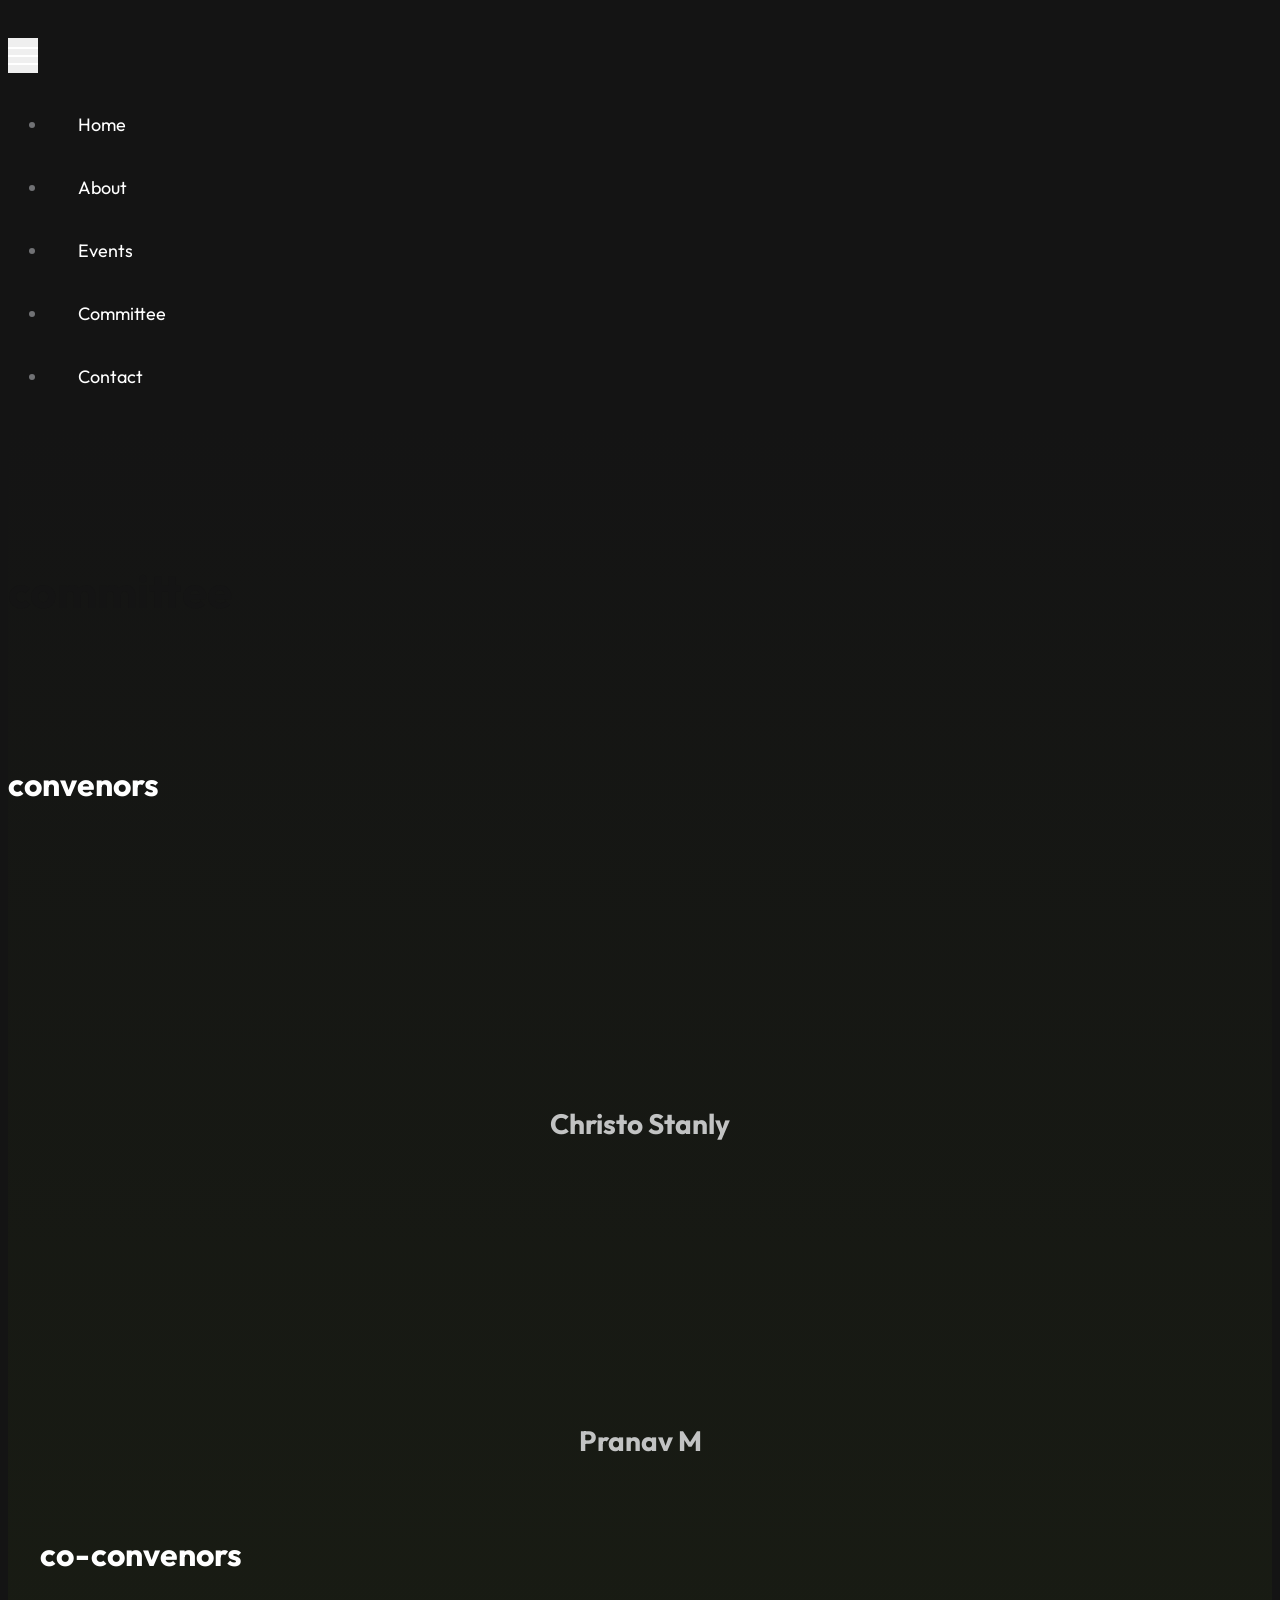
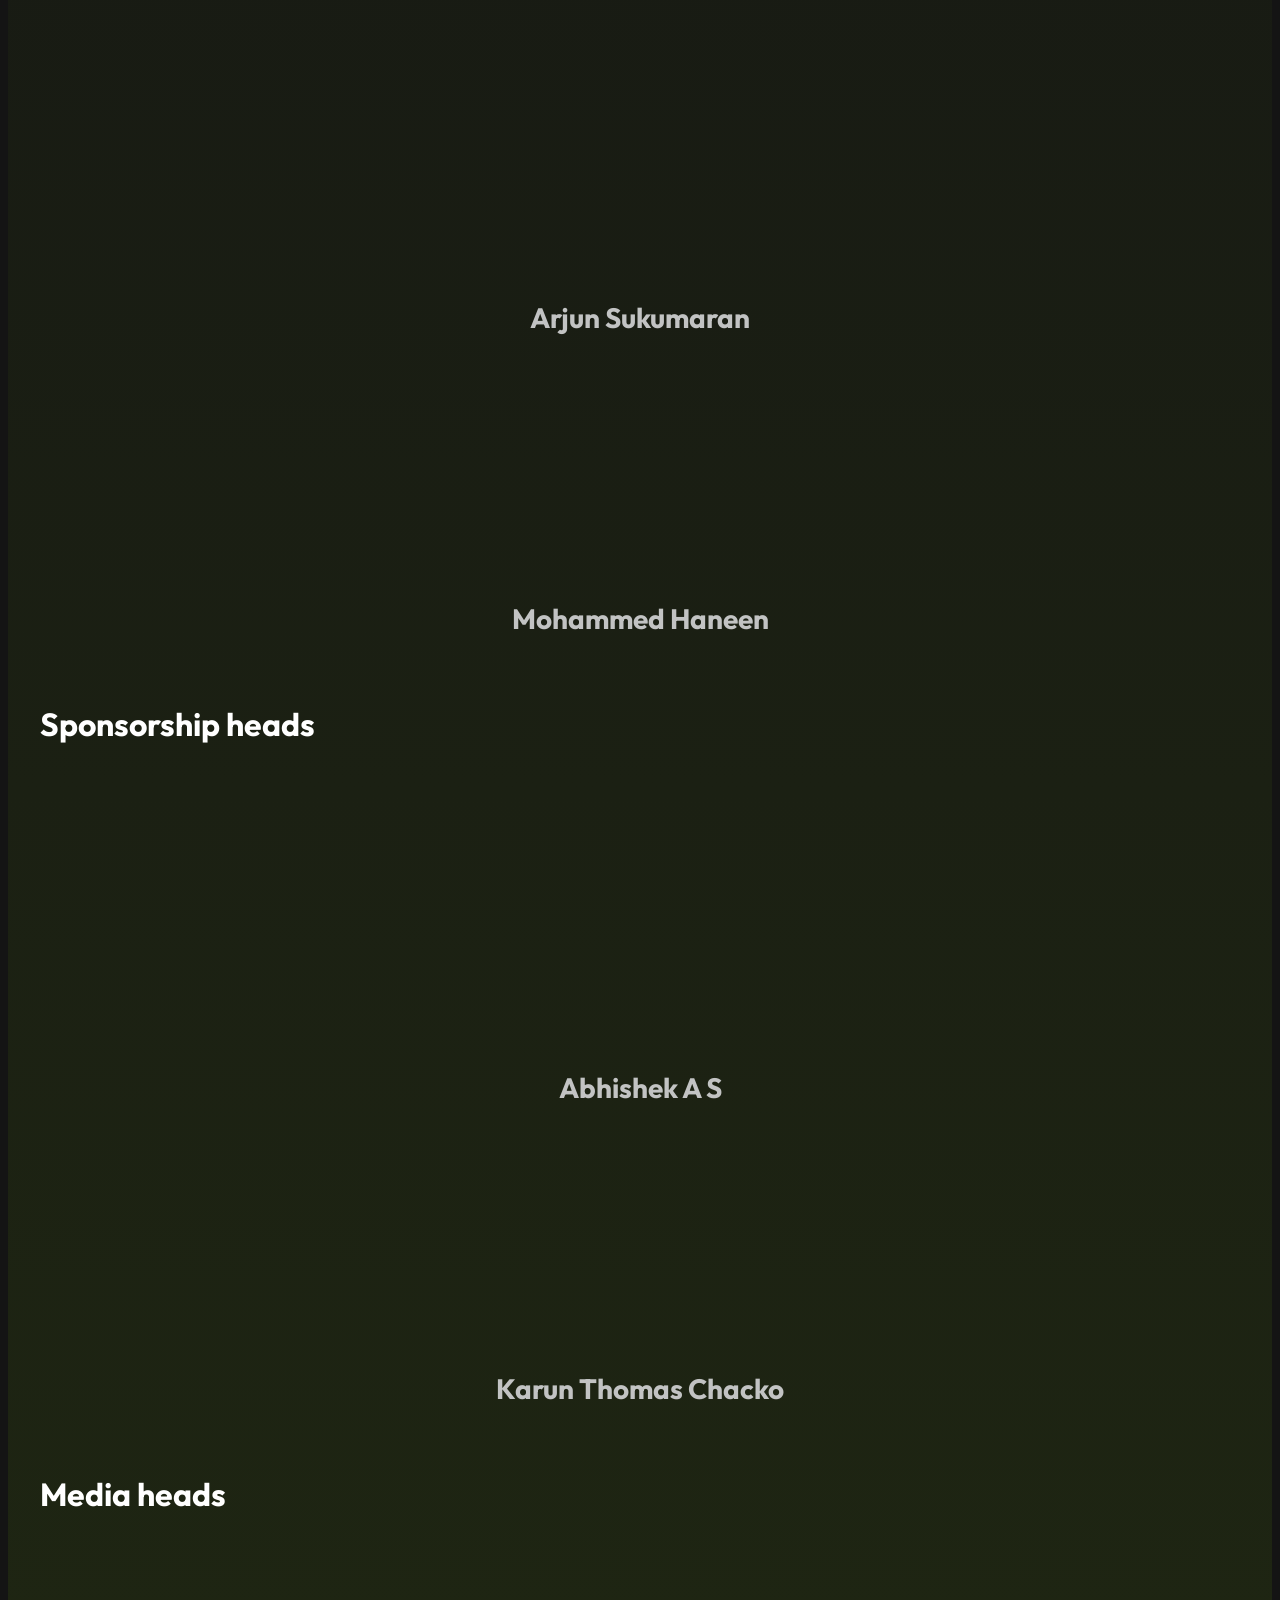
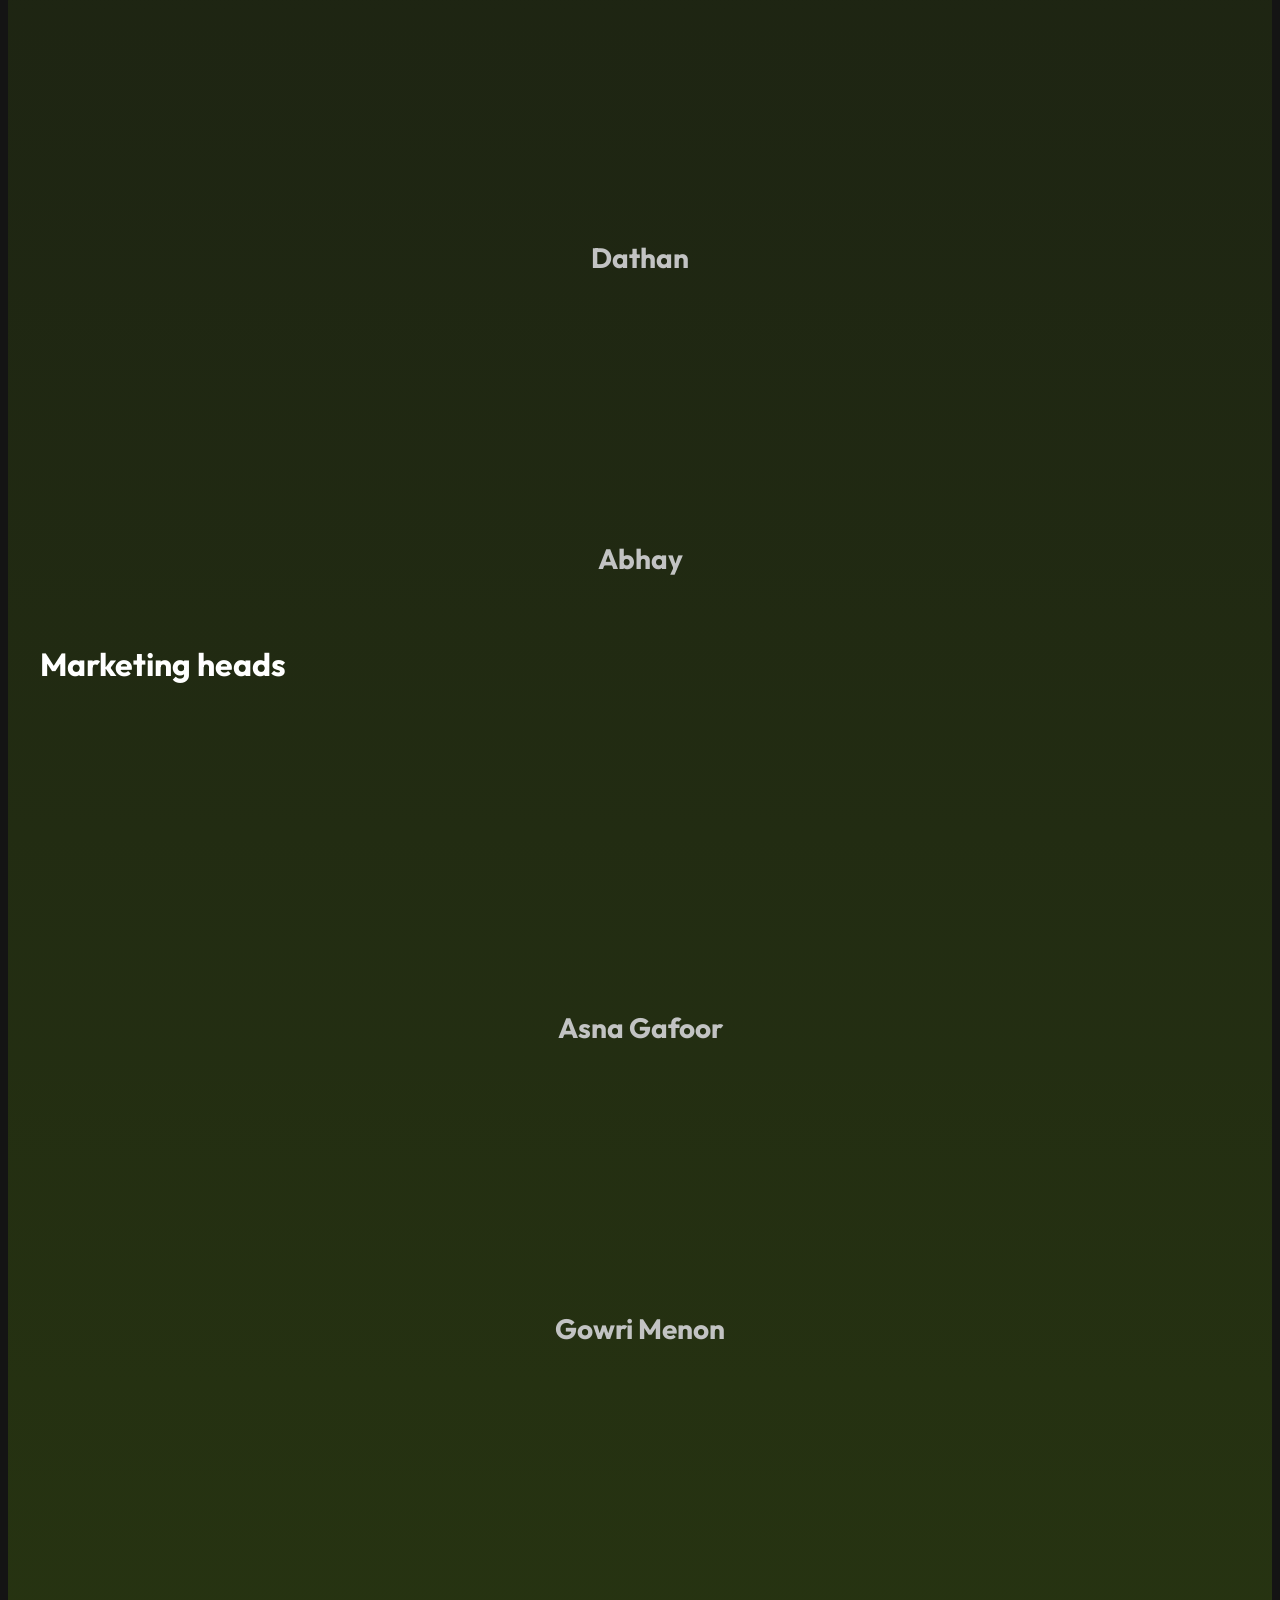
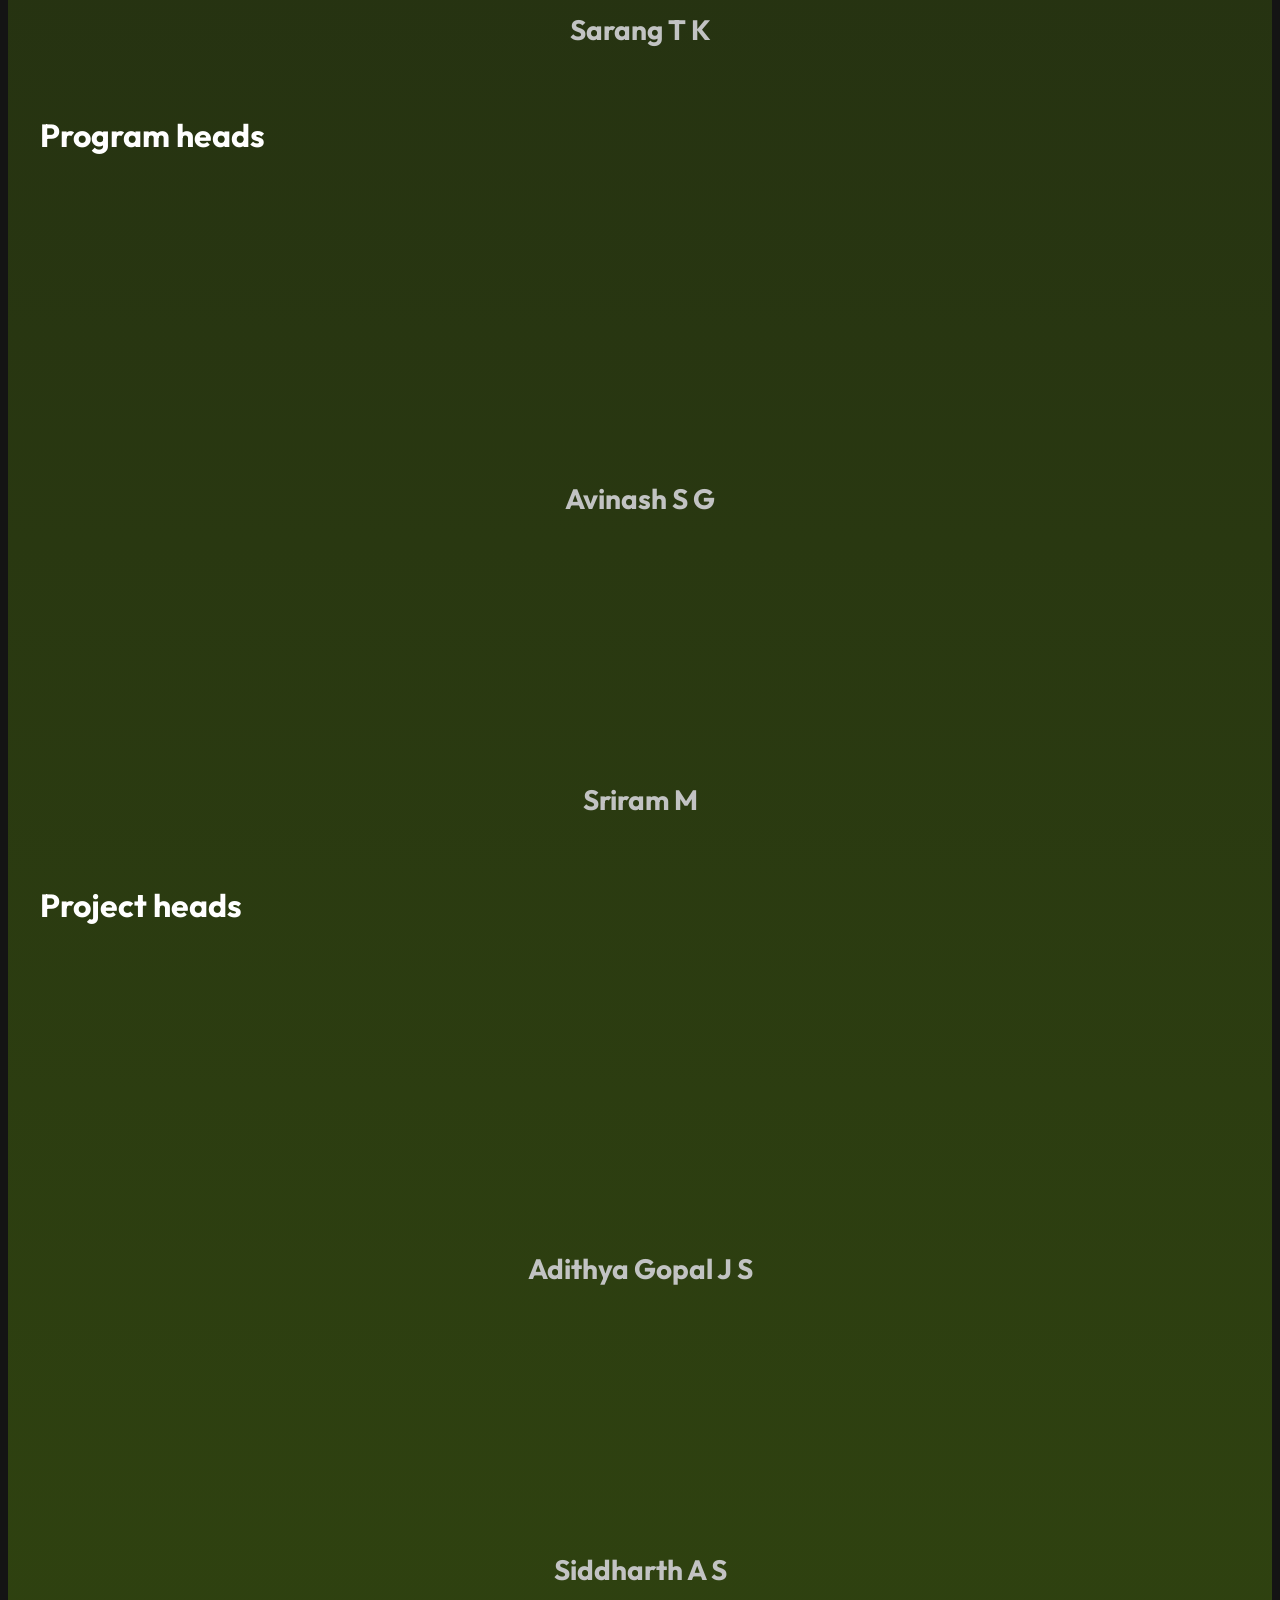
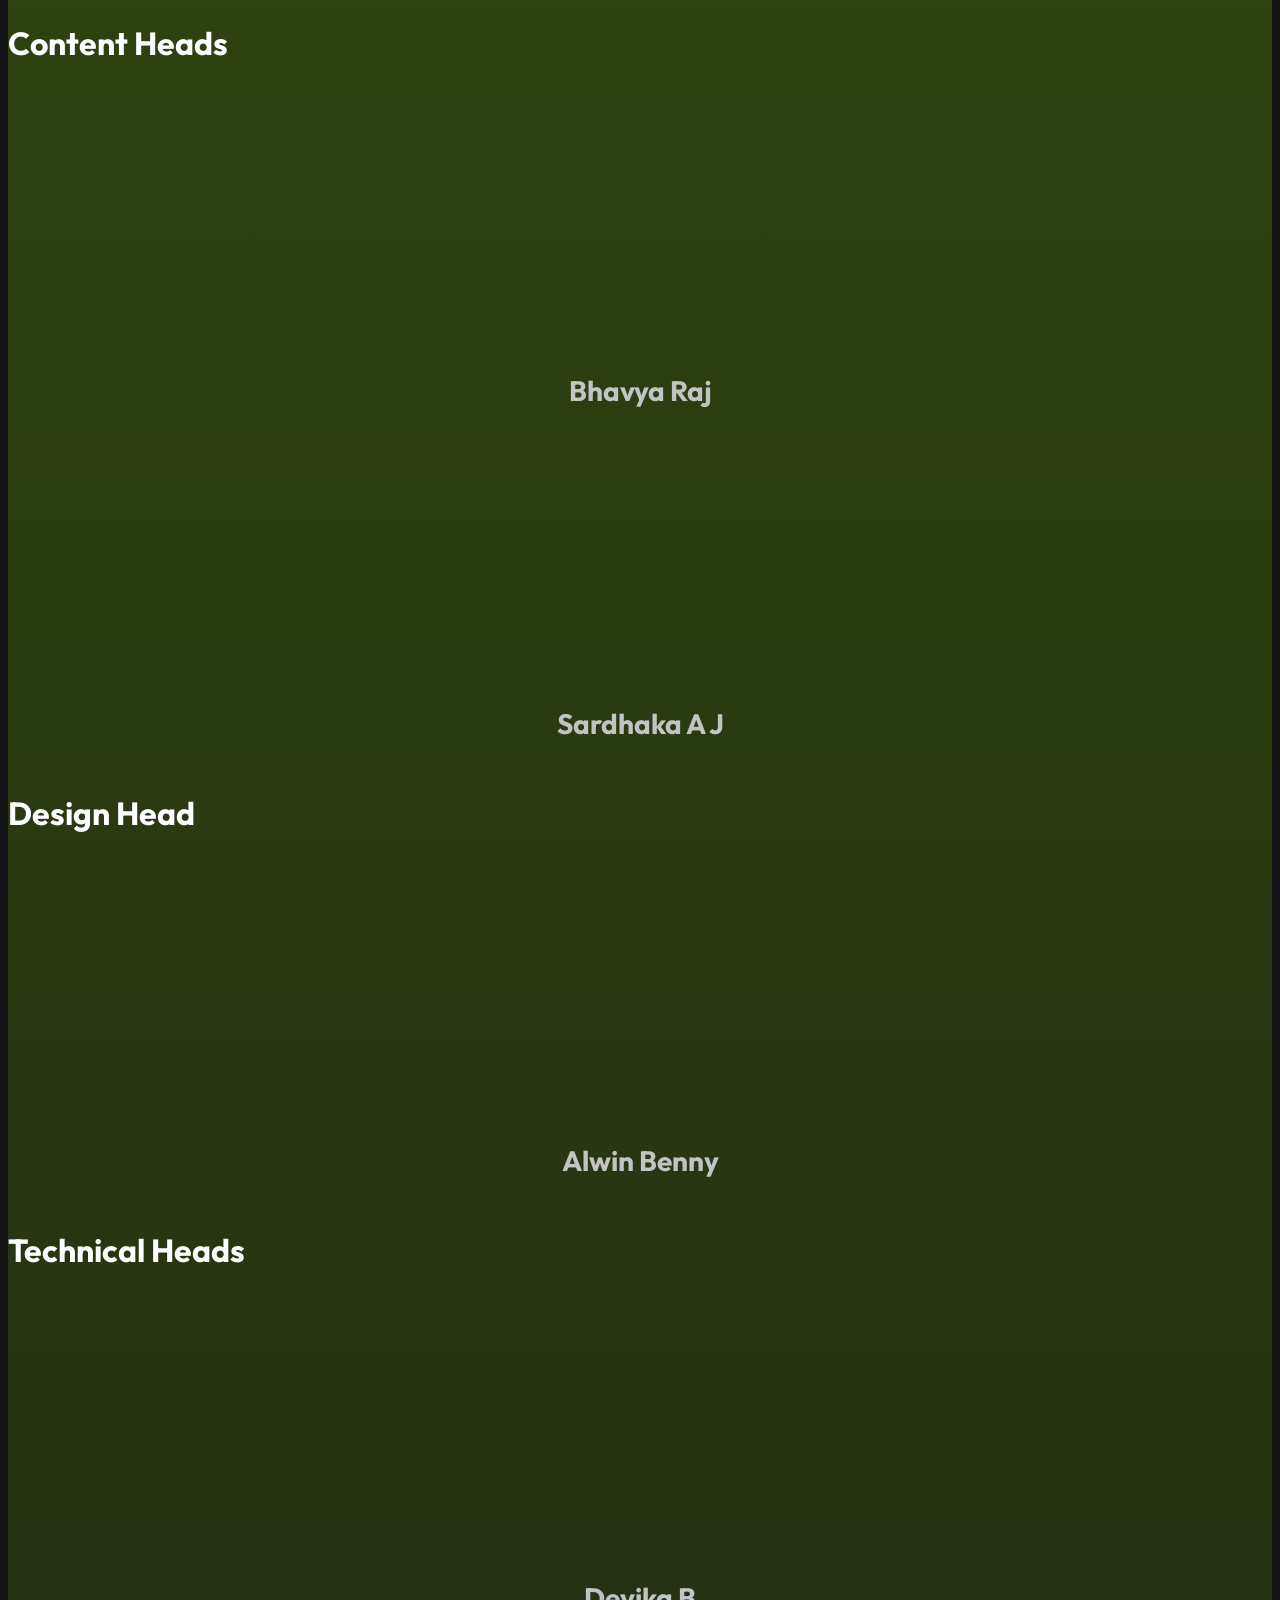
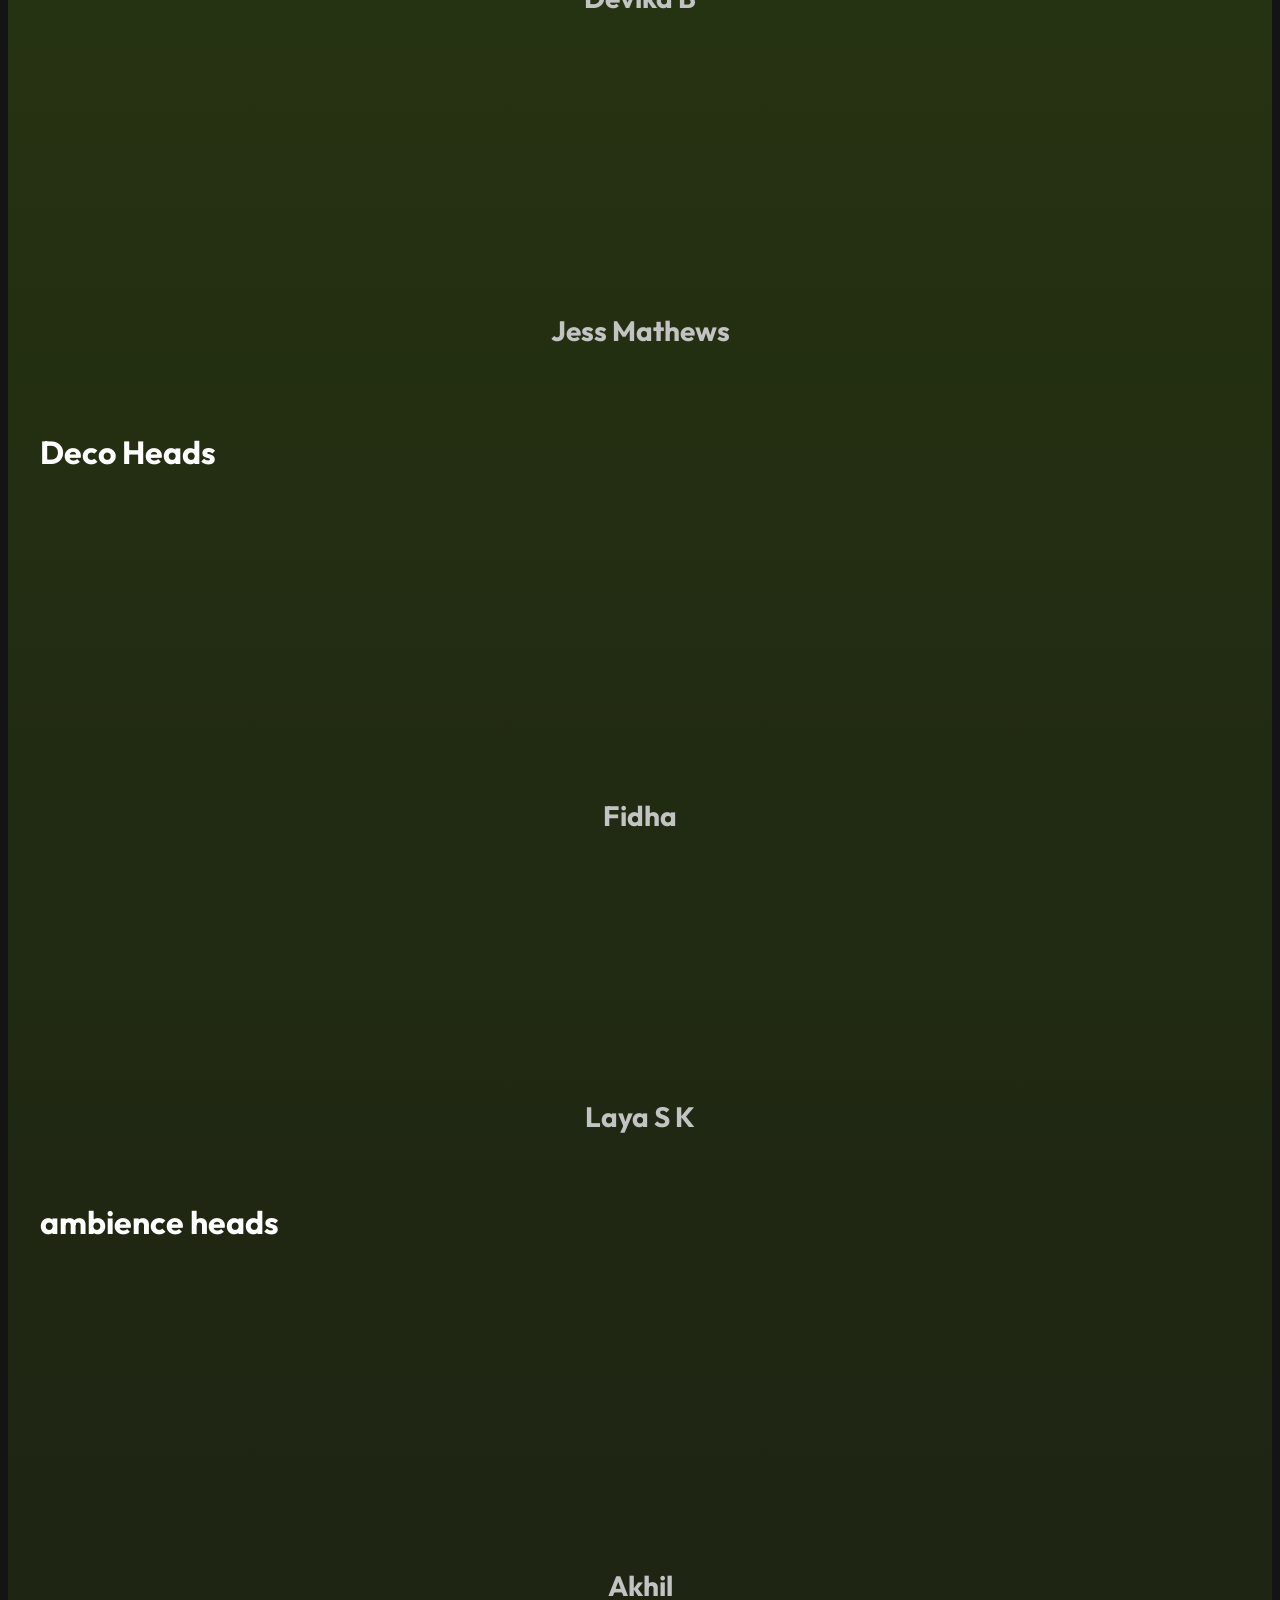
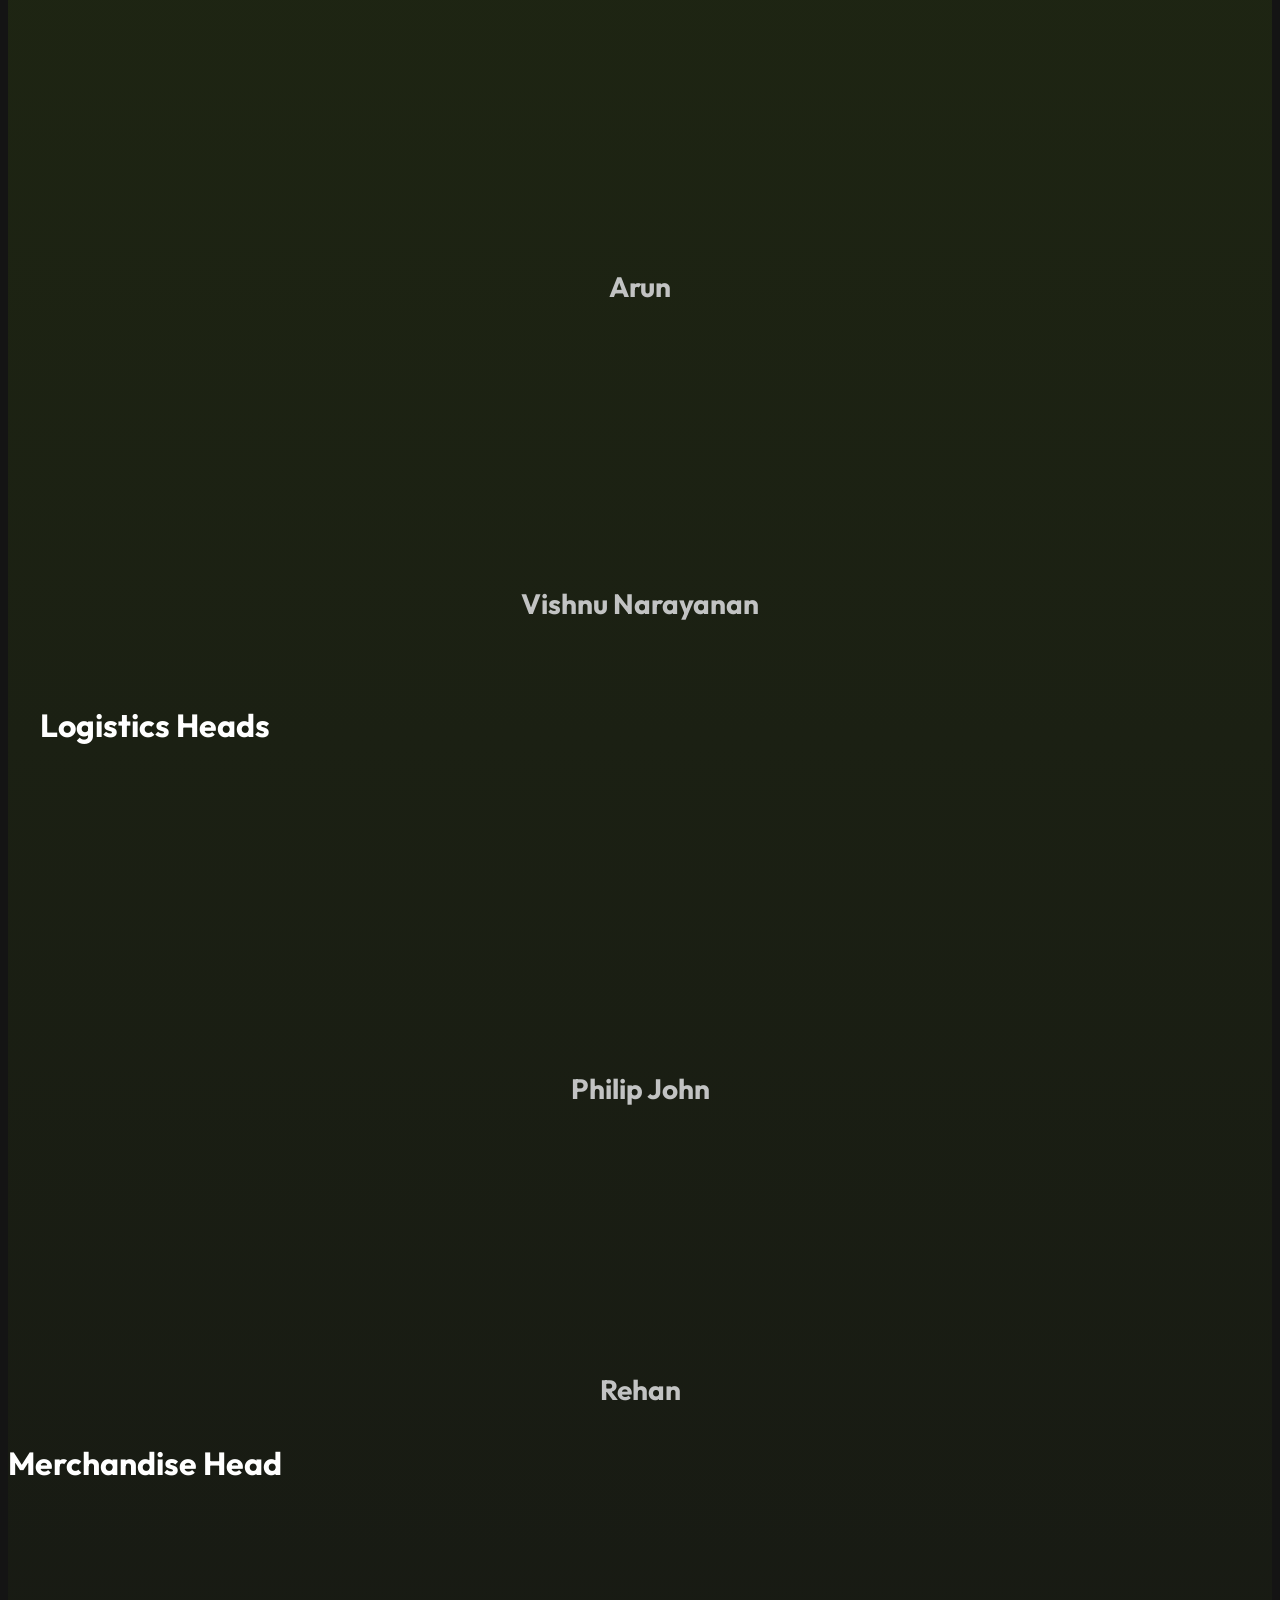
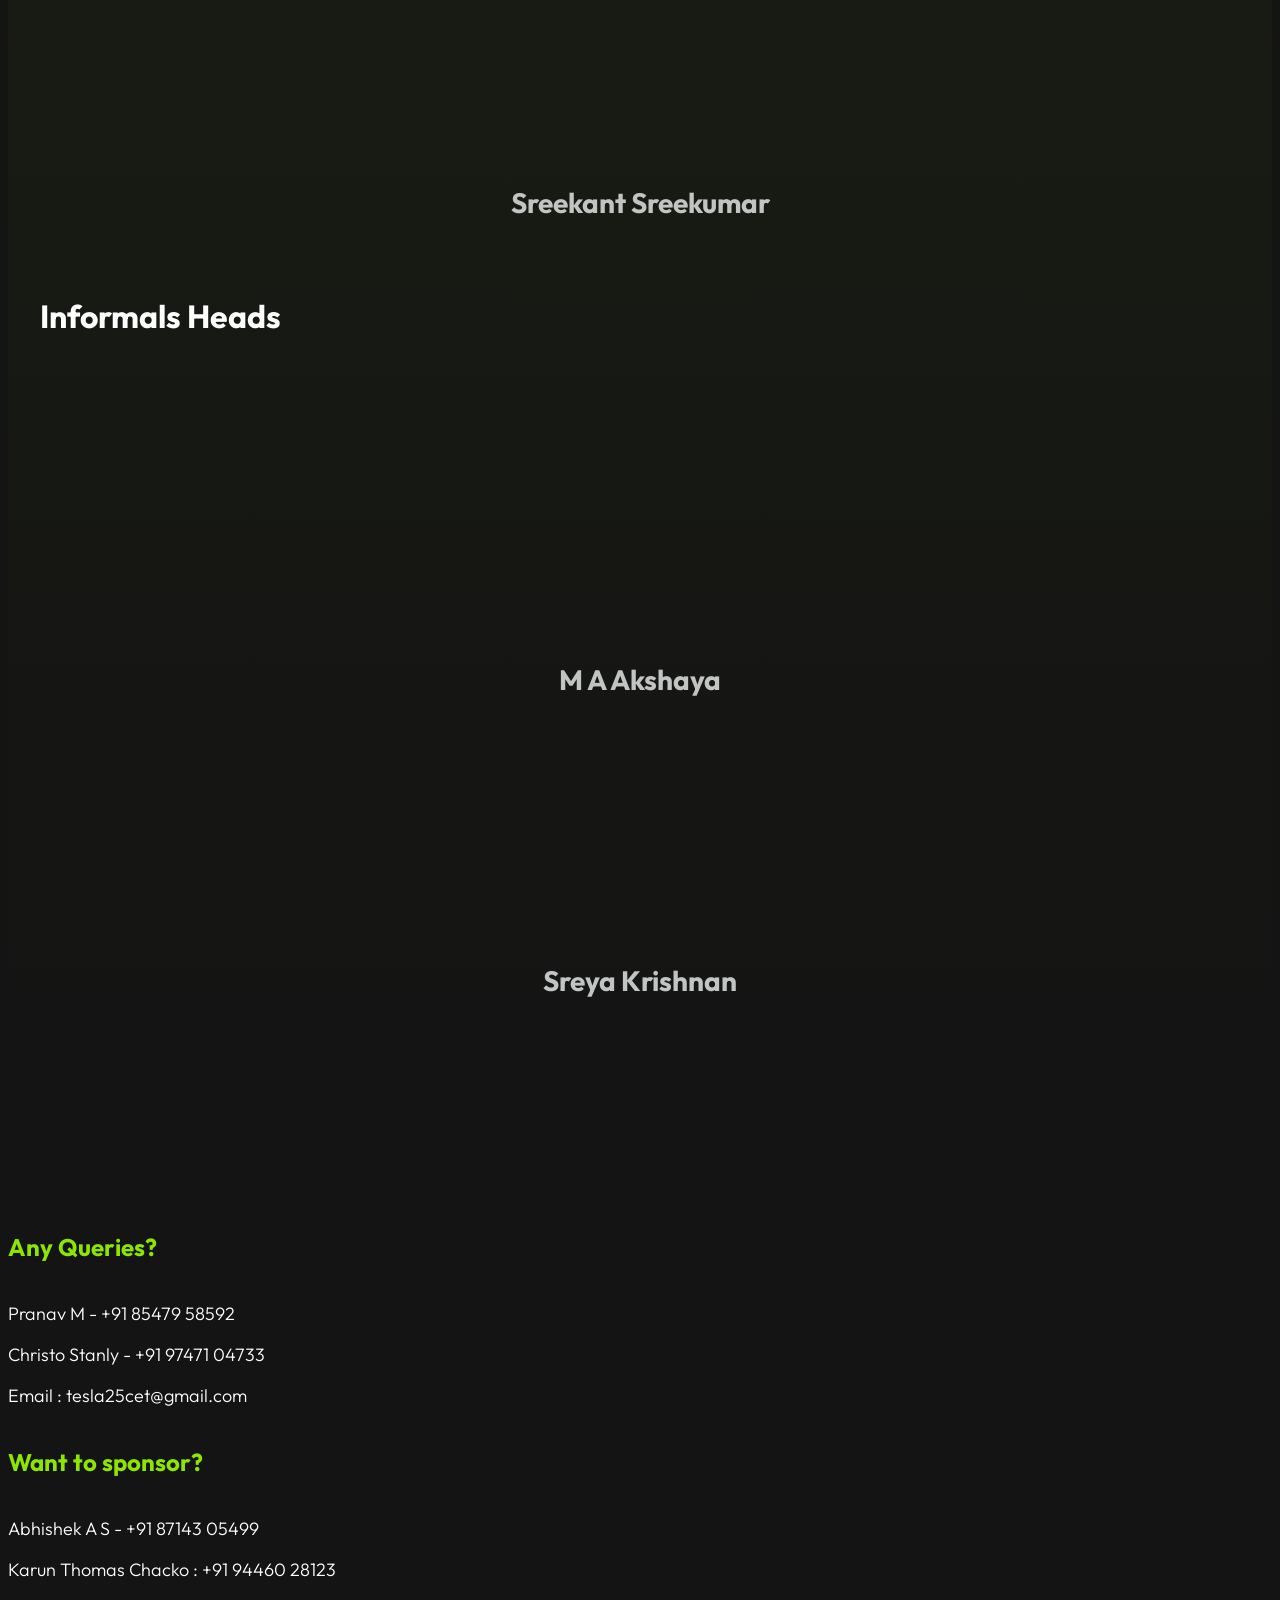
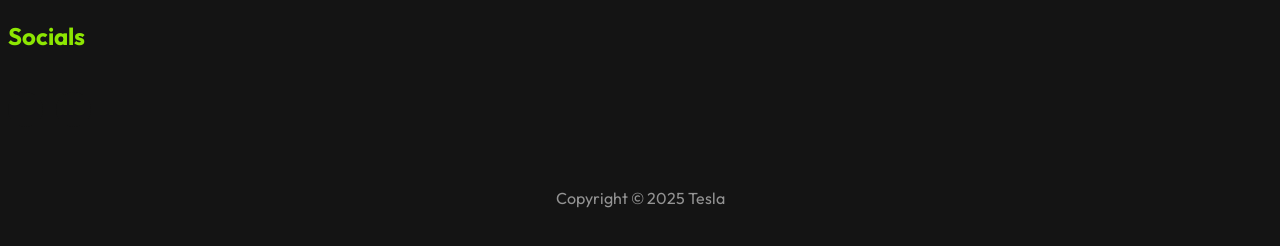
==== commit d316cc84: "Spellings corrected" ====
--- a/committee.html
+++ b/committee.html
@@ -143,7 +143,7 @@
                             <div class="card-body d-flex justify-content-center align-items-end"
                                     style="padding: 4px;">
                                     <h4 class="text-capitalize"
-                                        style="margin: 0px;text-align: center;color: rgb(194,195,195);">Arjun Sukumakaran
+                                        style="margin: 0px;text-align: center;color: rgb(194,195,195);">Arjun Sukumaran
                                     </h4>
                                 </div>
                         </div>
